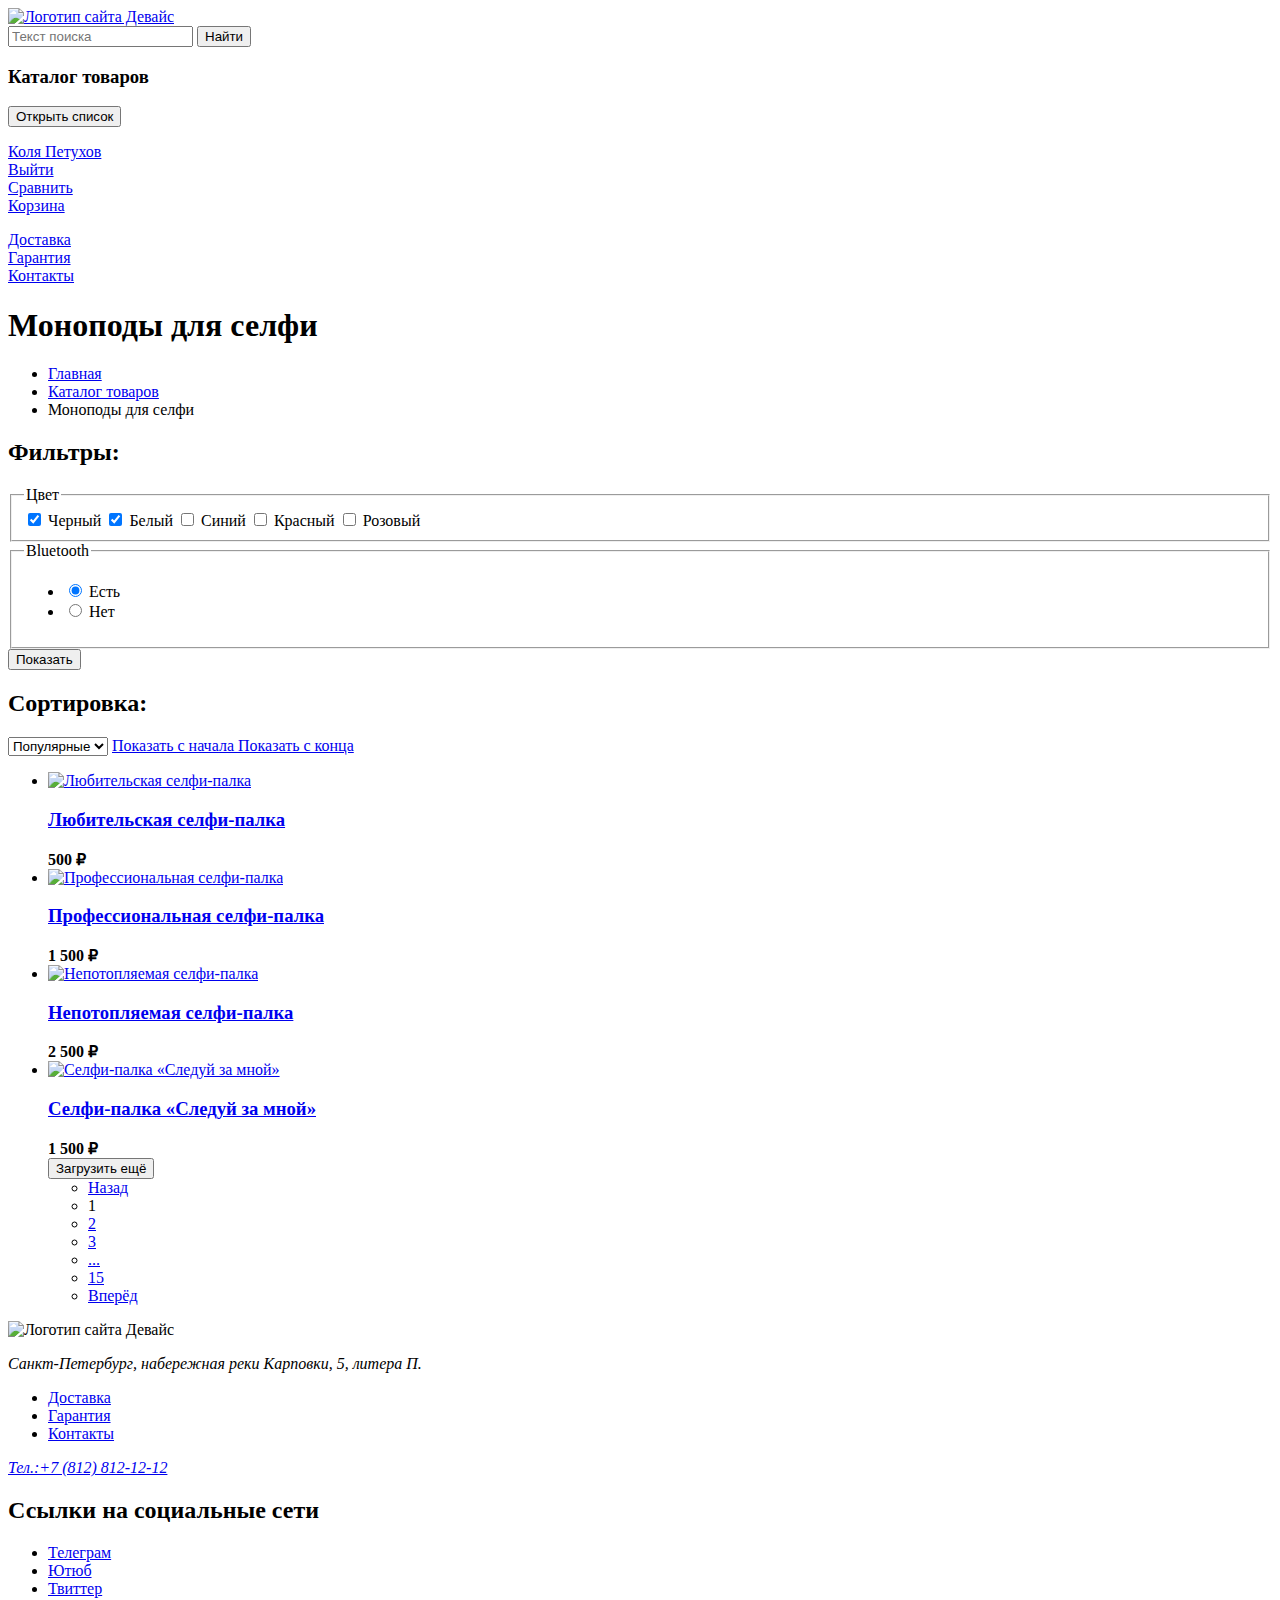
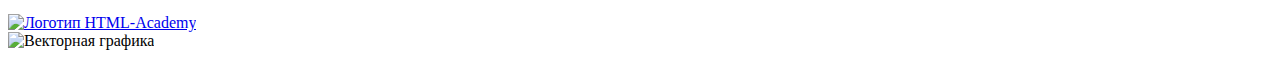
==== catalog.html @ 744cb9b5 "Готовая разметка - главная и каталог" ====
<!DOCTYPE html>
<html lang="ru">
  <head>
    <meta charset="utf-8">
    <title>Каталог</title>
  </head>
  <body>

<header class="page-header">
    <a class="index-link" href="index.html"><img class="main-logo" src="" alt="Логотип сайта Девайс"></a>
    <form class="search-form" action="" method="get">
    <input name="search" type="search" placeholder="Текст поиска">
    <button class="search-button" type="submit">Найти</button>
    </form>
    
    <div class="catalog">
      <h3 class="catalog-header">Каталог товаров</h3>
      <button class="open-folder"><span class="visually-hidden">Открыть список</span></button>
    </div>

    <div>
    <ul class="navigation-list navigation-user"></ul>
    <li class="navigation-item">
      <a class="navigation-entrance" href="#">Коля Петухов</a>
    </li>
    <li class="navigation-item">
      <a class="navigation-entrance-exit" href="#">Выйти</a>
    </li>
    <li class="navigation-item">
      <a class="navigation-compare" href="#">Сравнить</a>
    </li>
    <li class="navigation-item">
      <a class="navigation-shopping-basket" href="#">Корзина</a>
    </li>
    </ul>
    </div>
    <div>
      <ul class="navigation-list navigation-main"></ul>
      <li class="navigation-item">
        <a class="navigation-delivery" href="#">Доставка</a>
      </li>
      <li class="navigation-item">
        <a class="navigation-warranty" href="#">Гарантия</a>
      </li>
      <li class="navigation-item">
        <a class="navigation-contacs" href="#">Контакты</a>
      </li>
      </ul>
      </div>
    </nav>
    </header>

    <main class="main-inner">
      <header class="inner-header">
        <h1 class="inner-header-title">Моноподы для селфи</h1>
        <ul class="breadcrumbs">
          <li class="breadcrumbs-item">
            <a class="breadcrumbs-link" href="index.html">Главная</a>
          </li>
          <li class="breadcrumbs-item">
            <a class="breadcrumbs-link" href="#">Каталог товаров</a>
          </li>
          <li class="breadcrumbs-item">
            <a class="breadcrumbs-link">Моноподы для селфи</a>
          </li>
        </ul>
      </header>

      <section class="catalog-products">
        <h2 class="filter-header">Фильтры:</h2>
        <form class="catalog-filter" action="https://echo.htmlacademy.ru/" method="get">
  
          <fieldset class="catalog-filter-group">
              <legend class="catalog-filter-title">Цвет</legend>
              <label class="control">
                <input class="control-input" type="checkbox" name="color-black" checked>
                Черный
              </label>
            
  
            <label class="control">
              <input class="control-input" type="checkbox" name="color-white" checked>
              Белый
            </label>

          <label class="control">
            <input class="control-input" type="checkbox" name="color-blue">
            Синий
          </label>

        <label class="control">
          <input class="control-input" type="checkbox" name="color-red">
          Красный
        </label>

      <label class="control">
        <input class="control-input" type="checkbox" name="color-pink">
        Розовый
      </label>
        </fieldset>

            <fieldset class="catalog-filter-group">
            <legend class="catalog-filter-title">Bluetooth</legend>
            <ul class="catalog-filter-list">
              <li class="catalog-filter-item">
                <label class="control">
                  <input class="control-input" type="radio" name="Bluetooth" value="yes" checked>
                Есть
                </label>
              </li>
              <li class="catalog-filter-item">
                <label class="control">
                  <input class="control-input" type="radio" name="Bluetooth" value="no">
                Нет
                </label>
              </li>
            </ul>
          </fieldset>
  
          <button class="button" type="submit">Показать</button>
        </form>
        
        <h2 class="sorting-header">Сортировка:</h2>
        <select class="select-control">
          <option value="popular">Популярные</option>
        </select>
        <a class="button-start" href="#">
          <span class="visually-hidden">Показать с начала</span>
        </a>
        <a class="button-finish" href="#">
          <span class="visually-hidden">Показать с конца</span>
        </a>
        <ul class="product-list">
          <li class="product-card">
          <a class="product-card-link" href="product.html">
            <img class="product-card-image" src="#" alt="Любительская селфи-палка">
            <h3 class="product-card-title">Любительская селфи-палка</h3>
          </a>
          <b class="product-card-price">500 ₽</b> 
          </li>

        <li class="product-card">
          <a class="product-card-link" href="#">
            <img class="product-card-image" src="#" alt="Профессиональная селфи-палка">
            <h3 class="product-card-title">Профессиональная селфи-палка</h3>
          </a>
          <b class="product-card-price">1 500 ₽</b> 
        </li>

        <li class="product-card">
          <a class="product-card-link" href="#">
            <img class="product-card-image" src="#" alt="Непотопляемая селфи-палка">
            <h3 class="product-card-title">Непотопляемая селфи-палка</h3>
          </a> 
          <b class="product-card-price">2 500 ₽</b>
        </li>

        <li class="product-card">
          <a class="product-card-link" href="#">
            <img class="product-card-image" src="#" alt="Селфи-палка «Следуй за мной»">
            <h3 class="product-card-title">Селфи-палка «Следуй за мной»</h3>
          </a>
          <b class="product-card-price">1 500 ₽</b> 
        </li>

        <button class="button pagination-download-more" type="button">Загрузить ещё</button>

        <ul class="pagination">
          <li class="pagination-item">
            <a class="pagination-link pagination-prev pagination-disabled" href="#">Назад</a>
          </li>
          <li class="pagination-item">
            <a class="pagination-link pagination-current">1</a>
          </li>
          <li class="pagination-item">
            <a class="pagination-link" href="#">2</a>
          </li>
          <li class="pagination-item">
            <a class="pagination-link" href="#">3</a>
          </li>
          <li class="pagination-item">
            <a class="pagination-ellipsis" href="#">...</a>
          </li>
          <li class="pagination-item">
            <a class="pagination-link" href="#">15</a>
          </li>
          <li class="pagination-item">
            <a class="pagination-link pagination-next" href="#">Вперёд</a>
          </li>
        </ul>
    

      </section>

    </main>

    <footer>
        <img class="footer-logo" src="#" alt="Логотип сайта Девайс">
      
        <section class="footer-addres">
        <address class="footer-contacts-address">
          <p class="footer-contacts-address-text">Санкт-Петербург, набережная реки Карповки, 5, литера П.</p>
        </address>
        </section>
      
        <section class="footer-nav">
          <ul class="footer-nav-list">
            <li class="footer-nav-item"><a class="footer-nav-link" href="#">Доставка</a></li>
            <li class="footer-nav-item"><a class="footer-nav-link" href="#">Гарантия</a></li>
            <li class="footer-nav-item"><a class="footer-nav-link" href="#">Контакты</a></li>
          </ul>
        </section>
      
        <section class="footer-phone-number">
        <address class="footer-contacts-phone-number">
          <a class="footer-contacts-phone" href="tel:+78128121212">Тел.:+7 (812) 812-12-12</a>
        </address>
        </section>
      
        <section class="footer-social">
          <h2 class="visually-hidden">Ссылки на социальные сети</h2>
          <ul class="footer-social-list">
            <li class="footer-social-item">
              <a class="button-footer-social" href="#">
                <span class="visually-hidden">Телеграм</span>
              </a>
            </li>
            <li class="footer-social-item">
              <a class="button-footer-social" href="#">
                <span class="visually-hidden">Ютюб</span>
              </a>
            </li>
            <li class="footer-social-item">
              <a class="button-footer-social" href="#">
                <span class="visually-hidden">Твиттер</span>
              </a>
            </li>
          </ul>
        </section>
      
        <section class="developer">
          <a class="htmlacademy-link" href="https://htmlacademy.ru/"><img class="htmlacademy-img" src="#" alt="Логотип HTML-Academy"></a>
        </section>
      
        <img class="footer-img" src="#" alt="Векторная графика">
      
      </footer>

</body>
</html>
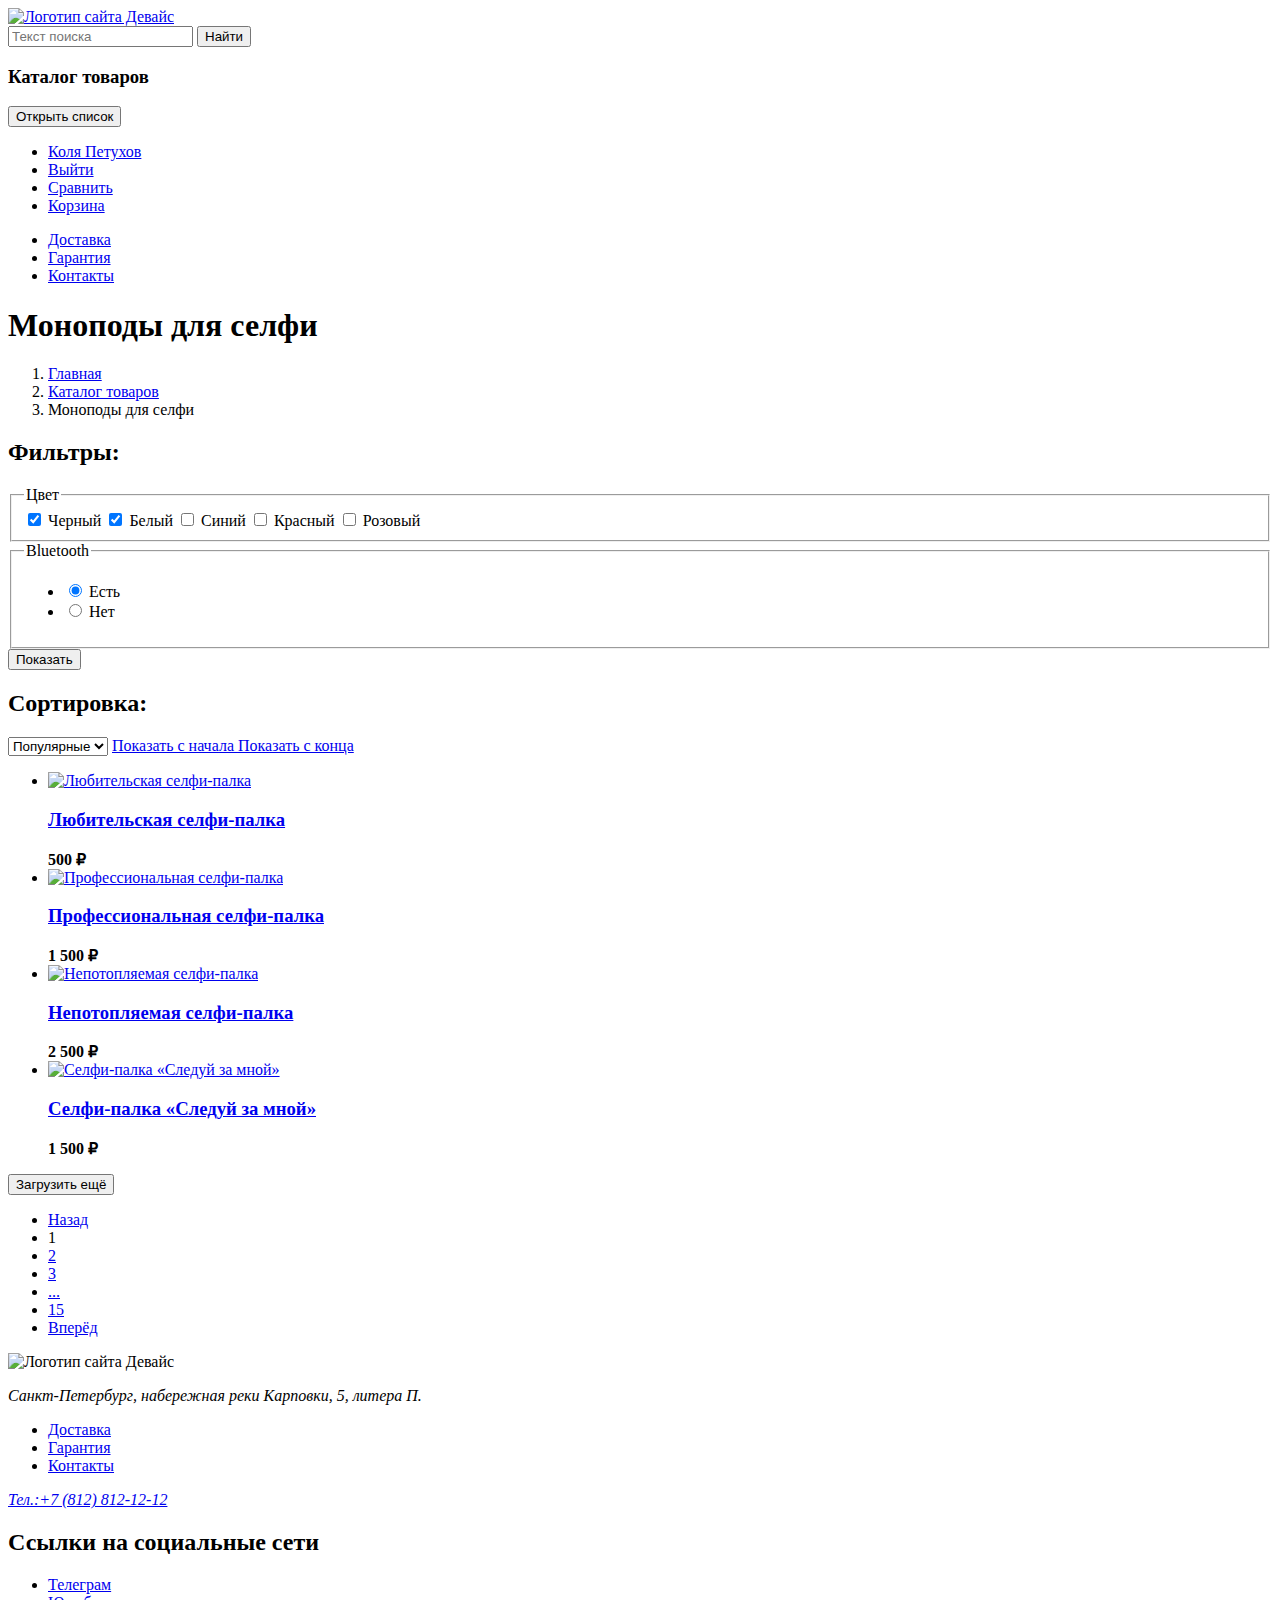
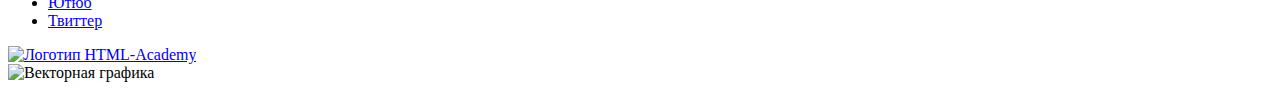
==== commit f152940e: "Merge pull request #2 from VovaLovalova/master" ====
--- a/catalog.html
+++ b/catalog.html
@@ -1,157 +1,157 @@
 <!DOCTYPE html>
 <html lang="ru">
-  <head>
-    <meta charset="utf-8">
-    <title>Каталог</title>
-  </head>
-  <body>
-
-<header class="page-header">
-    <a class="index-link" href="index.html"><img class="main-logo" src="" alt="Логотип сайта Девайс"></a>
-    <form class="search-form" action="" method="get">
-    <input name="search" type="search" placeholder="Текст поиска">
-    <button class="search-button" type="submit">Найти</button>
+
+<head>
+  <meta charset="utf-8">
+  <title>Каталог</title>
+</head>
+
+<body>
+  <header class="page-header">
+    <a class="index-link" href="index.html"><img class="main-logo" src="#" alt="Логотип сайта Девайс"></a>
+    <form class="search-form" action="#" method="get">
+      <input name="search" type="search" placeholder="Текст поиска">
+      <button class="search-button" type="submit">Найти</button>
     </form>
-    
+
     <div class="catalog">
       <h3 class="catalog-header">Каталог товаров</h3>
       <button class="open-folder"><span class="visually-hidden">Открыть список</span></button>
     </div>
 
     <div>
-    <ul class="navigation-list navigation-user"></ul>
-    <li class="navigation-item">
-      <a class="navigation-entrance" href="#">Коля Петухов</a>
-    </li>
-    <li class="navigation-item">
-      <a class="navigation-entrance-exit" href="#">Выйти</a>
-    </li>
-    <li class="navigation-item">
-      <a class="navigation-compare" href="#">Сравнить</a>
-    </li>
-    <li class="navigation-item">
-      <a class="navigation-shopping-basket" href="#">Корзина</a>
-    </li>
-    </ul>
+      <ul class="navigation-list navigation-user">
+        <li class="navigation-item">
+          <a class="navigation-entrance" href="#">Коля Петухов</a>
+        </li>
+        <li class="navigation-item">
+          <a class="navigation-entrance-exit" href="#">Выйти</a>
+        </li>
+        <li class="navigation-item">
+          <a class="navigation-compare" href="#">Сравнить</a>
+        </li>
+        <li class="navigation-item">
+          <a class="navigation-shopping-basket" href="#">Корзина</a>
+        </li>
+      </ul>
     </div>
     <div>
-      <ul class="navigation-list navigation-main"></ul>
-      <li class="navigation-item">
-        <a class="navigation-delivery" href="#">Доставка</a>
-      </li>
-      <li class="navigation-item">
-        <a class="navigation-warranty" href="#">Гарантия</a>
-      </li>
-      <li class="navigation-item">
-        <a class="navigation-contacs" href="#">Контакты</a>
-      </li>
-      </ul>
-      </div>
-    </nav>
+      <ul class="navigation-list navigation-main">
+        <li class="navigation-item">
+          <a class="navigation-delivery" href="#">Доставка</a>
+        </li>
+        <li class="navigation-item">
+          <a class="navigation-warranty" href="#">Гарантия</a>
+        </li>
+        <li class="navigation-item">
+          <a class="navigation-contacs" href="#">Контакты</a>
+        </li>
+      </ul>
+    </div>
+  </header>
+
+  <main class="main-inner">
+    <header class="inner-header">
+      <h1 class="inner-header-title">Моноподы для селфи</h1>
+      <ol class="breadcrumbs">
+        <li class="breadcrumbs-item">
+          <a class="breadcrumbs-link" href="index.html">Главная</a>
+        </li>
+        <li class="breadcrumbs-item">
+          <a class="breadcrumbs-link" href="#">Каталог товаров</a>
+        </li>
+        <li class="breadcrumbs-item">
+          <a class="breadcrumbs-link">Моноподы для селфи</a>
+        </li>
+      </ol>
     </header>
 
-    <main class="main-inner">
-      <header class="inner-header">
-        <h1 class="inner-header-title">Моноподы для селфи</h1>
-        <ul class="breadcrumbs">
-          <li class="breadcrumbs-item">
-            <a class="breadcrumbs-link" href="index.html">Главная</a>
-          </li>
-          <li class="breadcrumbs-item">
-            <a class="breadcrumbs-link" href="#">Каталог товаров</a>
-          </li>
-          <li class="breadcrumbs-item">
-            <a class="breadcrumbs-link">Моноподы для селфи</a>
-          </li>
-        </ul>
-      </header>
-
-      <section class="catalog-products">
-        <h2 class="filter-header">Фильтры:</h2>
-        <form class="catalog-filter" action="https://echo.htmlacademy.ru/" method="get">
-  
-          <fieldset class="catalog-filter-group">
-              <legend class="catalog-filter-title">Цвет</legend>
-              <label class="control">
-                <input class="control-input" type="checkbox" name="color-black" checked>
-                Черный
-              </label>
-            
-  
-            <label class="control">
-              <input class="control-input" type="checkbox" name="color-white" checked>
-              Белый
-            </label>
+    <section class="catalog-products">
+      <h2 class="filter-header">Фильтры:</h2>
+      <form class="catalog-filter" action="https://echo.htmlacademy.ru/" method="get">
+
+        <fieldset class="catalog-filter-group">
+          <legend class="catalog-filter-title">Цвет</legend>
+          <label class="control">
+            <input class="control-input" type="checkbox" name="color-black" checked>
+            Черный
+          </label>
+
+
+          <label class="control">
+            <input class="control-input" type="checkbox" name="color-white" checked>
+            Белый
+          </label>
 
           <label class="control">
             <input class="control-input" type="checkbox" name="color-blue">
             Синий
           </label>
 
-        <label class="control">
-          <input class="control-input" type="checkbox" name="color-red">
-          Красный
-        </label>
-
-      <label class="control">
-        <input class="control-input" type="checkbox" name="color-pink">
-        Розовый
-      </label>
+          <label class="control">
+            <input class="control-input" type="checkbox" name="color-red">
+            Красный
+          </label>
+
+          <label class="control">
+            <input class="control-input" type="checkbox" name="color-pink">
+            Розовый
+          </label>
         </fieldset>
 
-            <fieldset class="catalog-filter-group">
-            <legend class="catalog-filter-title">Bluetooth</legend>
-            <ul class="catalog-filter-list">
-              <li class="catalog-filter-item">
-                <label class="control">
-                  <input class="control-input" type="radio" name="Bluetooth" value="yes" checked>
+        <fieldset class="catalog-filter-group">
+          <legend class="catalog-filter-title">Bluetooth</legend>
+          <ul class="catalog-filter-list">
+            <li class="catalog-filter-item">
+              <label class="control">
+                <input class="control-input" type="radio" name="Bluetooth" value="yes" checked>
                 Есть
-                </label>
-              </li>
-              <li class="catalog-filter-item">
-                <label class="control">
-                  <input class="control-input" type="radio" name="Bluetooth" value="no">
+              </label>
+            </li>
+            <li class="catalog-filter-item">
+              <label class="control">
+                <input class="control-input" type="radio" name="Bluetooth" value="no">
                 Нет
-                </label>
-              </li>
-            </ul>
-          </fieldset>
-  
-          <button class="button" type="submit">Показать</button>
-        </form>
-        
-        <h2 class="sorting-header">Сортировка:</h2>
-        <select class="select-control">
-          <option value="popular">Популярные</option>
-        </select>
-        <a class="button-start" href="#">
-          <span class="visually-hidden">Показать с начала</span>
-        </a>
-        <a class="button-finish" href="#">
-          <span class="visually-hidden">Показать с конца</span>
-        </a>
-        <ul class="product-list">
-          <li class="product-card">
+              </label>
+            </li>
+          </ul>
+        </fieldset>
+
+        <button class="button" type="submit">Показать</button>
+      </form>
+
+      <h2 class="sorting-header">Сортировка:</h2>
+      <select class="select-control">
+        <option value="popular">Популярные</option>
+      </select>
+      <a class="button-start" href="#">
+        <span class="visually-hidden">Показать с начала</span>
+      </a>
+      <a class="button-finish" href="#">
+        <span class="visually-hidden">Показать с конца</span>
+      </a>
+      <ul class="product-list">
+        <li class="product-card">
           <a class="product-card-link" href="product.html">
             <img class="product-card-image" src="#" alt="Любительская селфи-палка">
             <h3 class="product-card-title">Любительская селфи-палка</h3>
           </a>
-          <b class="product-card-price">500 ₽</b> 
-          </li>
+          <b class="product-card-price">500 ₽</b>
+        </li>
 
         <li class="product-card">
           <a class="product-card-link" href="#">
             <img class="product-card-image" src="#" alt="Профессиональная селфи-палка">
             <h3 class="product-card-title">Профессиональная селфи-палка</h3>
           </a>
-          <b class="product-card-price">1 500 ₽</b> 
+          <b class="product-card-price">1 500 ₽</b>
         </li>
 
         <li class="product-card">
           <a class="product-card-link" href="#">
             <img class="product-card-image" src="#" alt="Непотопляемая селфи-палка">
             <h3 class="product-card-title">Непотопляемая селфи-палка</h3>
-          </a> 
+          </a>
           <b class="product-card-price">2 500 ₽</b>
         </li>
 
@@ -160,91 +160,89 @@
             <img class="product-card-image" src="#" alt="Селфи-палка «Следуй за мной»">
             <h3 class="product-card-title">Селфи-палка «Следуй за мной»</h3>
           </a>
-          <b class="product-card-price">1 500 ₽</b> 
-        </li>
-
-        <button class="button pagination-download-more" type="button">Загрузить ещё</button>
-
-        <ul class="pagination">
-          <li class="pagination-item">
-            <a class="pagination-link pagination-prev pagination-disabled" href="#">Назад</a>
-          </li>
-          <li class="pagination-item">
-            <a class="pagination-link pagination-current">1</a>
-          </li>
-          <li class="pagination-item">
-            <a class="pagination-link" href="#">2</a>
-          </li>
-          <li class="pagination-item">
-            <a class="pagination-link" href="#">3</a>
-          </li>
-          <li class="pagination-item">
-            <a class="pagination-ellipsis" href="#">...</a>
-          </li>
-          <li class="pagination-item">
-            <a class="pagination-link" href="#">15</a>
-          </li>
-          <li class="pagination-item">
-            <a class="pagination-link pagination-next" href="#">Вперёд</a>
-          </li>
-        </ul>
-    
-
-      </section>
-
-    </main>
-
-    <footer>
-        <img class="footer-logo" src="#" alt="Логотип сайта Девайс">
-      
-        <section class="footer-addres">
-        <address class="footer-contacts-address">
-          <p class="footer-contacts-address-text">Санкт-Петербург, набережная реки Карповки, 5, литера П.</p>
-        </address>
-        </section>
-      
-        <section class="footer-nav">
-          <ul class="footer-nav-list">
-            <li class="footer-nav-item"><a class="footer-nav-link" href="#">Доставка</a></li>
-            <li class="footer-nav-item"><a class="footer-nav-link" href="#">Гарантия</a></li>
-            <li class="footer-nav-item"><a class="footer-nav-link" href="#">Контакты</a></li>
-          </ul>
-        </section>
-      
-        <section class="footer-phone-number">
-        <address class="footer-contacts-phone-number">
-          <a class="footer-contacts-phone" href="tel:+78128121212">Тел.:+7 (812) 812-12-12</a>
-        </address>
-        </section>
-      
-        <section class="footer-social">
-          <h2 class="visually-hidden">Ссылки на социальные сети</h2>
-          <ul class="footer-social-list">
-            <li class="footer-social-item">
-              <a class="button-footer-social" href="#">
-                <span class="visually-hidden">Телеграм</span>
-              </a>
-            </li>
-            <li class="footer-social-item">
-              <a class="button-footer-social" href="#">
-                <span class="visually-hidden">Ютюб</span>
-              </a>
-            </li>
-            <li class="footer-social-item">
-              <a class="button-footer-social" href="#">
-                <span class="visually-hidden">Твиттер</span>
-              </a>
-            </li>
-          </ul>
-        </section>
-      
-        <section class="developer">
-          <a class="htmlacademy-link" href="https://htmlacademy.ru/"><img class="htmlacademy-img" src="#" alt="Логотип HTML-Academy"></a>
-        </section>
-      
-        <img class="footer-img" src="#" alt="Векторная графика">
-      
-      </footer>
-
+          <b class="product-card-price">1 500 ₽</b>
+        </li>
+      </ul>
+      <button class="button pagination-download-more" type="button">Загрузить ещё</button>
+
+      <ul class="pagination">
+        <li class="pagination-item">
+          <a class="pagination-link pagination-prev pagination-disabled" href="#">Назад</a>
+        </li>
+        <li class="pagination-item">
+          <a class="pagination-link pagination-current">1</a>
+        </li>
+        <li class="pagination-item">
+          <a class="pagination-link" href="#">2</a>
+        </li>
+        <li class="pagination-item">
+          <a class="pagination-link" href="#">3</a>
+        </li>
+        <li class="pagination-item">
+          <a class="pagination-ellipsis" href="#">...</a>
+        </li>
+        <li class="pagination-item">
+          <a class="pagination-link" href="#">15</a>
+        </li>
+        <li class="pagination-item">
+          <a class="pagination-link pagination-next" href="#">Вперёд</a>
+        </li>
+      </ul>
+
+
+    </section>
+
+  </main>
+
+  <footer>
+    <img class="footer-logo" src="#" alt="Логотип сайта Девайс">
+
+    <div class="footer-addres">
+      <address class="footer-contacts-address">
+        <p class="footer-contacts-address-text">Санкт-Петербург, набережная реки Карповки, 5, литера П.</p>
+      </address>
+    </div>
+
+    <div class="footer-nav">
+      <ul class="footer-nav-list">
+        <li class="footer-nav-item"><a class="footer-nav-link" href="#">Доставка</a></li>
+        <li class="footer-nav-item"><a class="footer-nav-link" href="#">Гарантия</a></li>
+        <li class="footer-nav-item"><a class="footer-nav-link" href="#">Контакты</a></li>
+      </ul>
+    </div>
+
+    <div class="footer-phone-number">
+      <address class="footer-contacts-phone-number">
+        <a class="footer-contacts-phone" href="tel:+78128121212">Тел.:+7 (812) 812-12-12</a>
+      </address>
+    </div>
+
+    <div class="footer-social">
+      <h2 class="visually-hidden">Ссылки на социальные сети</h2>
+      <ul class="footer-social-list">
+        <li class="footer-social-item">
+          <a class="button-footer-social" href="#">
+            <span class="visually-hidden">Телеграм</span>
+          </a>
+        </li>
+        <li class="footer-social-item">
+          <a class="button-footer-social" href="#">
+            <span class="visually-hidden">Ютюб</span>
+          </a>
+        </li>
+        <li class="footer-social-item">
+          <a class="button-footer-social" href="#">
+            <span class="visually-hidden">Твиттер</span>
+          </a>
+        </li>
+      </ul>
+    </div>
+
+    <div class="developer">
+      <a class="htmlacademy-link" href="https://htmlacademy.ru/"><img class="htmlacademy-img" src="#"
+          alt="Логотип HTML-Academy"></a>
+    </div>
+    <img class="footer-img" src="#" alt="Векторная графика">
+  </footer>
 </body>
-</html>+</html>
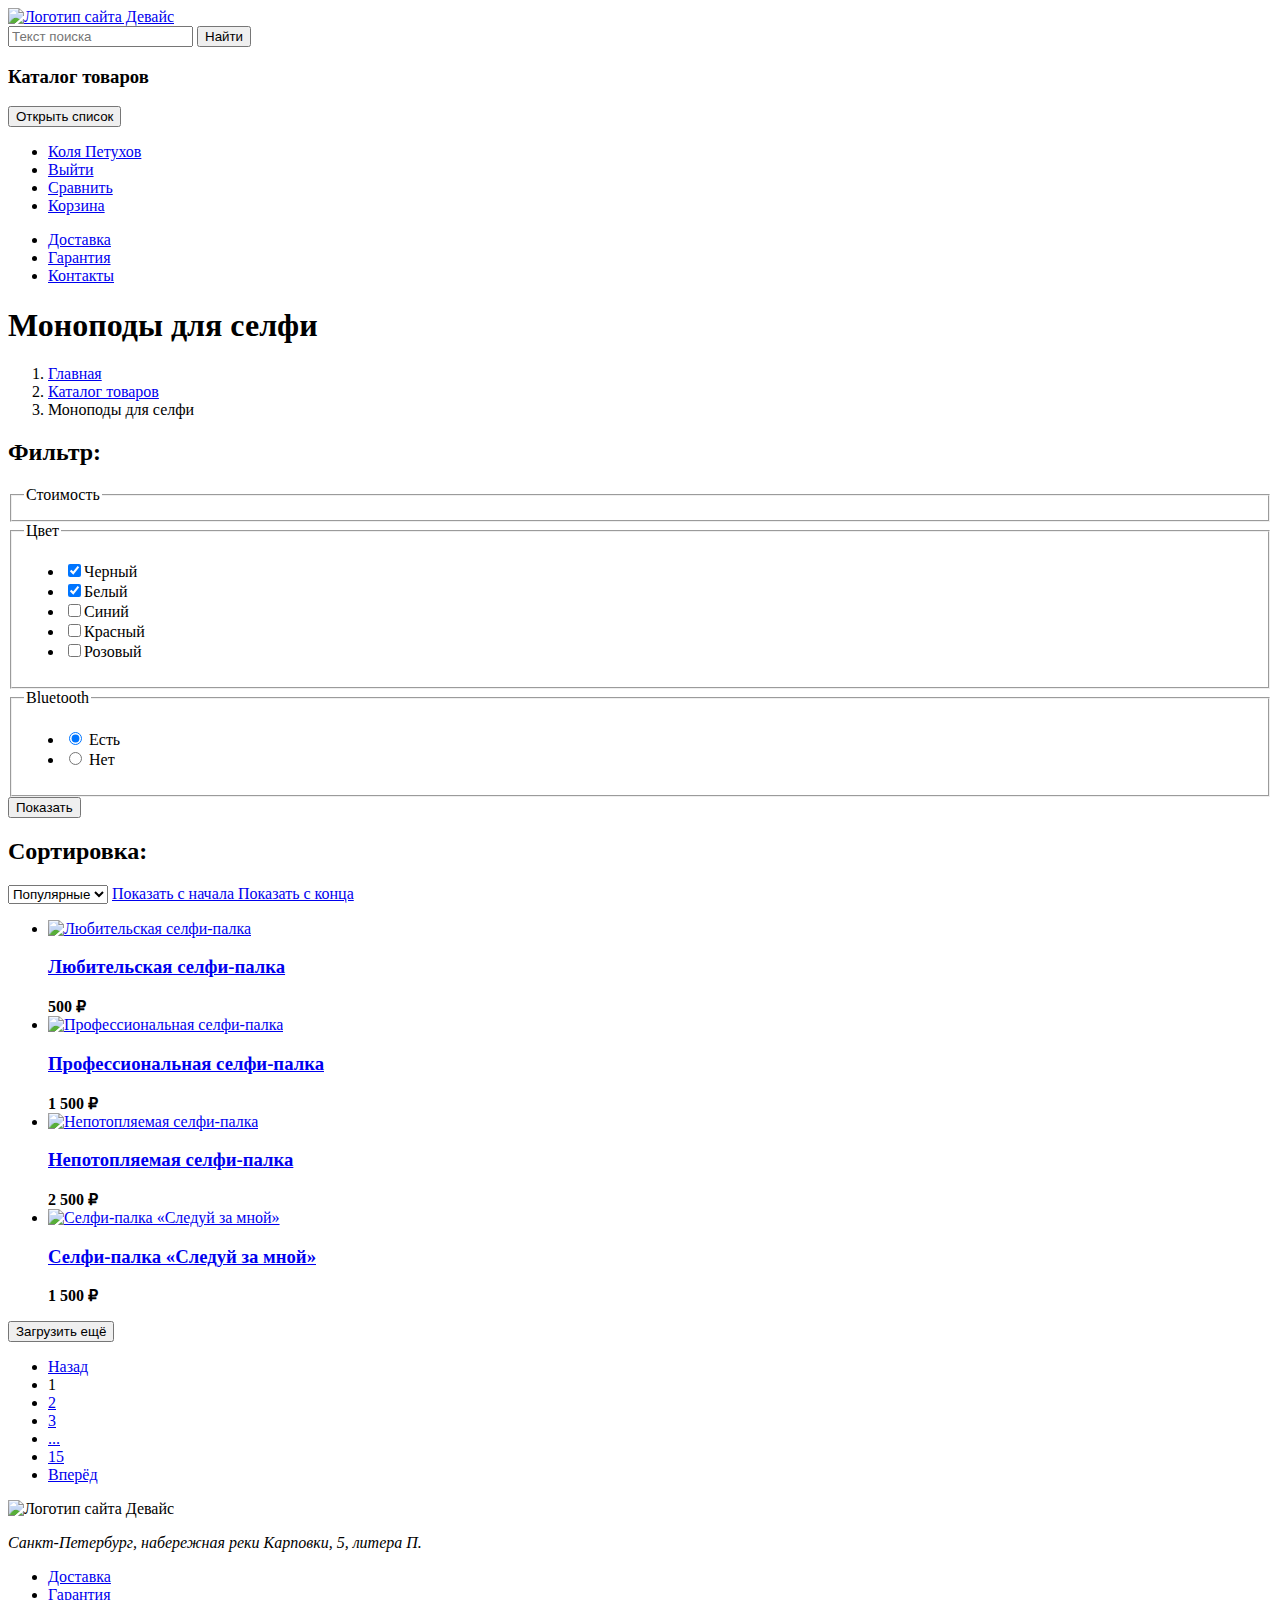
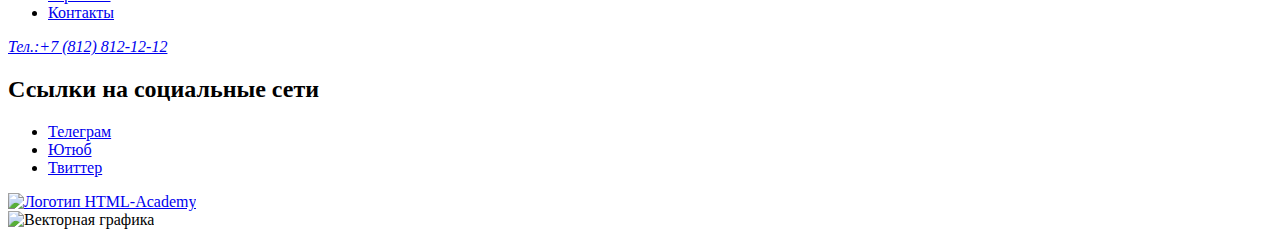
==== commit b7f7da85: "Главная и каталог - исправлено" ====
--- a/catalog.html
+++ b/catalog.html
@@ -19,7 +19,7 @@
       <button class="open-folder"><span class="visually-hidden">Открыть список</span></button>
     </div>
 
-    <div>
+    
       <ul class="navigation-list navigation-user">
         <li class="navigation-item">
           <a class="navigation-entrance" href="#">Коля Петухов</a>
@@ -34,8 +34,7 @@
           <a class="navigation-shopping-basket" href="#">Корзина</a>
         </li>
       </ul>
-    </div>
-    <div>
+    
       <ul class="navigation-list navigation-main">
         <li class="navigation-item">
           <a class="navigation-delivery" href="#">Доставка</a>
@@ -47,7 +46,6 @@
           <a class="navigation-contacs" href="#">Контакты</a>
         </li>
       </ul>
-    </div>
   </header>
 
   <main class="main-inner">
@@ -66,40 +64,46 @@
       </ol>
     </header>
 
-    <section class="catalog-products">
-      <h2 class="filter-header">Фильтры:</h2>
+    <section class="catalog-filters">
+      <h2 class="filter-header">Фильтр:</h2>
       <form class="catalog-filter" action="https://echo.htmlacademy.ru/" method="get">
 
-        <fieldset class="catalog-filter-group">
+        <fieldset class="catalog-filter-group-price">
+          <legend class="catalog-filter-title">Стоимость</legend>
+          
+        </fieldset>
+
+        <fieldset class="catalog-filter-group-color">
           <legend class="catalog-filter-title">Цвет</legend>
-          <label class="control">
-            <input class="control-input" type="checkbox" name="color-black" checked>
-            Черный
-          </label>
-
-
-          <label class="control">
-            <input class="control-input" type="checkbox" name="color-white" checked>
-            Белый
-          </label>
-
-          <label class="control">
-            <input class="control-input" type="checkbox" name="color-blue">
-            Синий
-          </label>
-
-          <label class="control">
-            <input class="control-input" type="checkbox" name="color-red">
-            Красный
-          </label>
-
-          <label class="control">
-            <input class="control-input" type="checkbox" name="color-pink">
-            Розовый
-          </label>
+          <ul class="catalog-filter-list">
+            <li class="catalog-filter-list">
+              <label class="control">
+                <input class="control-input" type="checkbox" name="color-black" checked>Черный</label>
+            </li>
+
+            <li class="catalog-filter-list">
+              <label class="control">
+                <input class="control-input" type="checkbox" name="color-white" checked>Белый</label>
+            </li>
+
+            <li class="catalog-filter-list">
+              <label class="control">
+                <input class="control-input" type="checkbox" name="color-blue">Синий</label>
+            </li>
+
+            <li class="catalog-filter-list">
+              <label class="control">
+                <input class="control-input" type="checkbox" name="color-red">Красный</label>
+            </li>
+
+            <li class="catalog-filter-list">
+              <label class="control">
+                <input class="control-input" type="checkbox" name="color-pink">Розовый</label>
+            </li>
+          </ul>
         </fieldset>
 
-        <fieldset class="catalog-filter-group">
+        <fieldset class="catalog-filter-group-bluetooth">
           <legend class="catalog-filter-title">Bluetooth</legend>
           <ul class="catalog-filter-list">
             <li class="catalog-filter-item">
@@ -119,7 +123,9 @@
 
         <button class="button" type="submit">Показать</button>
       </form>
-
+    </section>
+    
+    <section class="catalog-products">
       <h2 class="sorting-header">Сортировка:</h2>
       <select class="select-control">
         <option value="popular">Популярные</option>
@@ -188,34 +194,25 @@
           <a class="pagination-link pagination-next" href="#">Вперёд</a>
         </li>
       </ul>
-
-
     </section>
-
   </main>
 
   <footer>
     <img class="footer-logo" src="#" alt="Логотип сайта Девайс">
 
-    <div class="footer-addres">
-      <address class="footer-contacts-address">
-        <p class="footer-contacts-address-text">Санкт-Петербург, набережная реки Карповки, 5, литера П.</p>
-      </address>
-    </div>
-
-    <div class="footer-nav">
+    <address class="footer-contacts-address">
+      <p class="footer-contacts-address-text">Санкт-Петербург, набережная реки Карповки, 5, литера П.</p>
+    </address>
+
       <ul class="footer-nav-list">
         <li class="footer-nav-item"><a class="footer-nav-link" href="#">Доставка</a></li>
         <li class="footer-nav-item"><a class="footer-nav-link" href="#">Гарантия</a></li>
         <li class="footer-nav-item"><a class="footer-nav-link" href="#">Контакты</a></li>
       </ul>
-    </div>
-
-    <div class="footer-phone-number">
-      <address class="footer-contacts-phone-number">
-        <a class="footer-contacts-phone" href="tel:+78128121212">Тел.:+7 (812) 812-12-12</a>
-      </address>
-    </div>
+
+    <address class="footer-contacts-phone-number">
+      <a class="footer-contacts-phone" href="tel:+78128121212">Тел.:+7 (812) 812-12-12</a>
+    </address>
 
     <div class="footer-social">
       <h2 class="visually-hidden">Ссылки на социальные сети</h2>
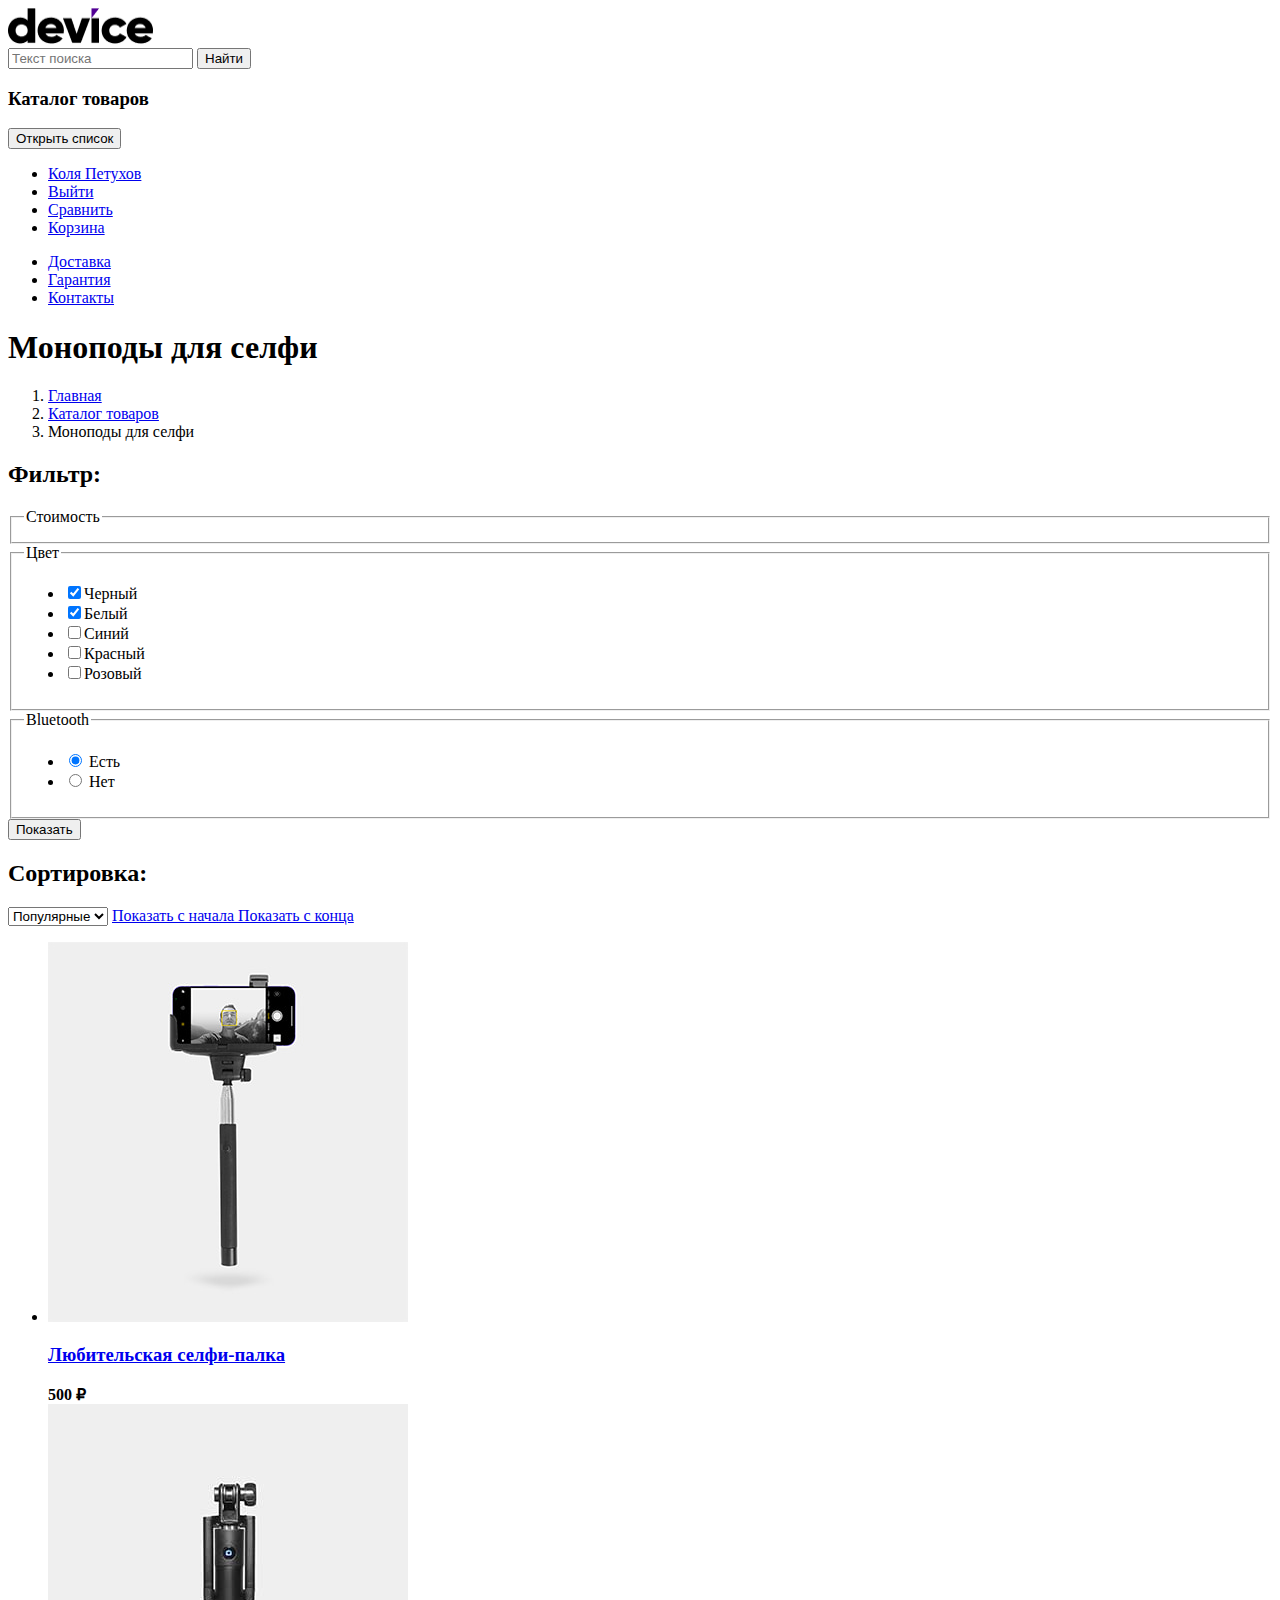
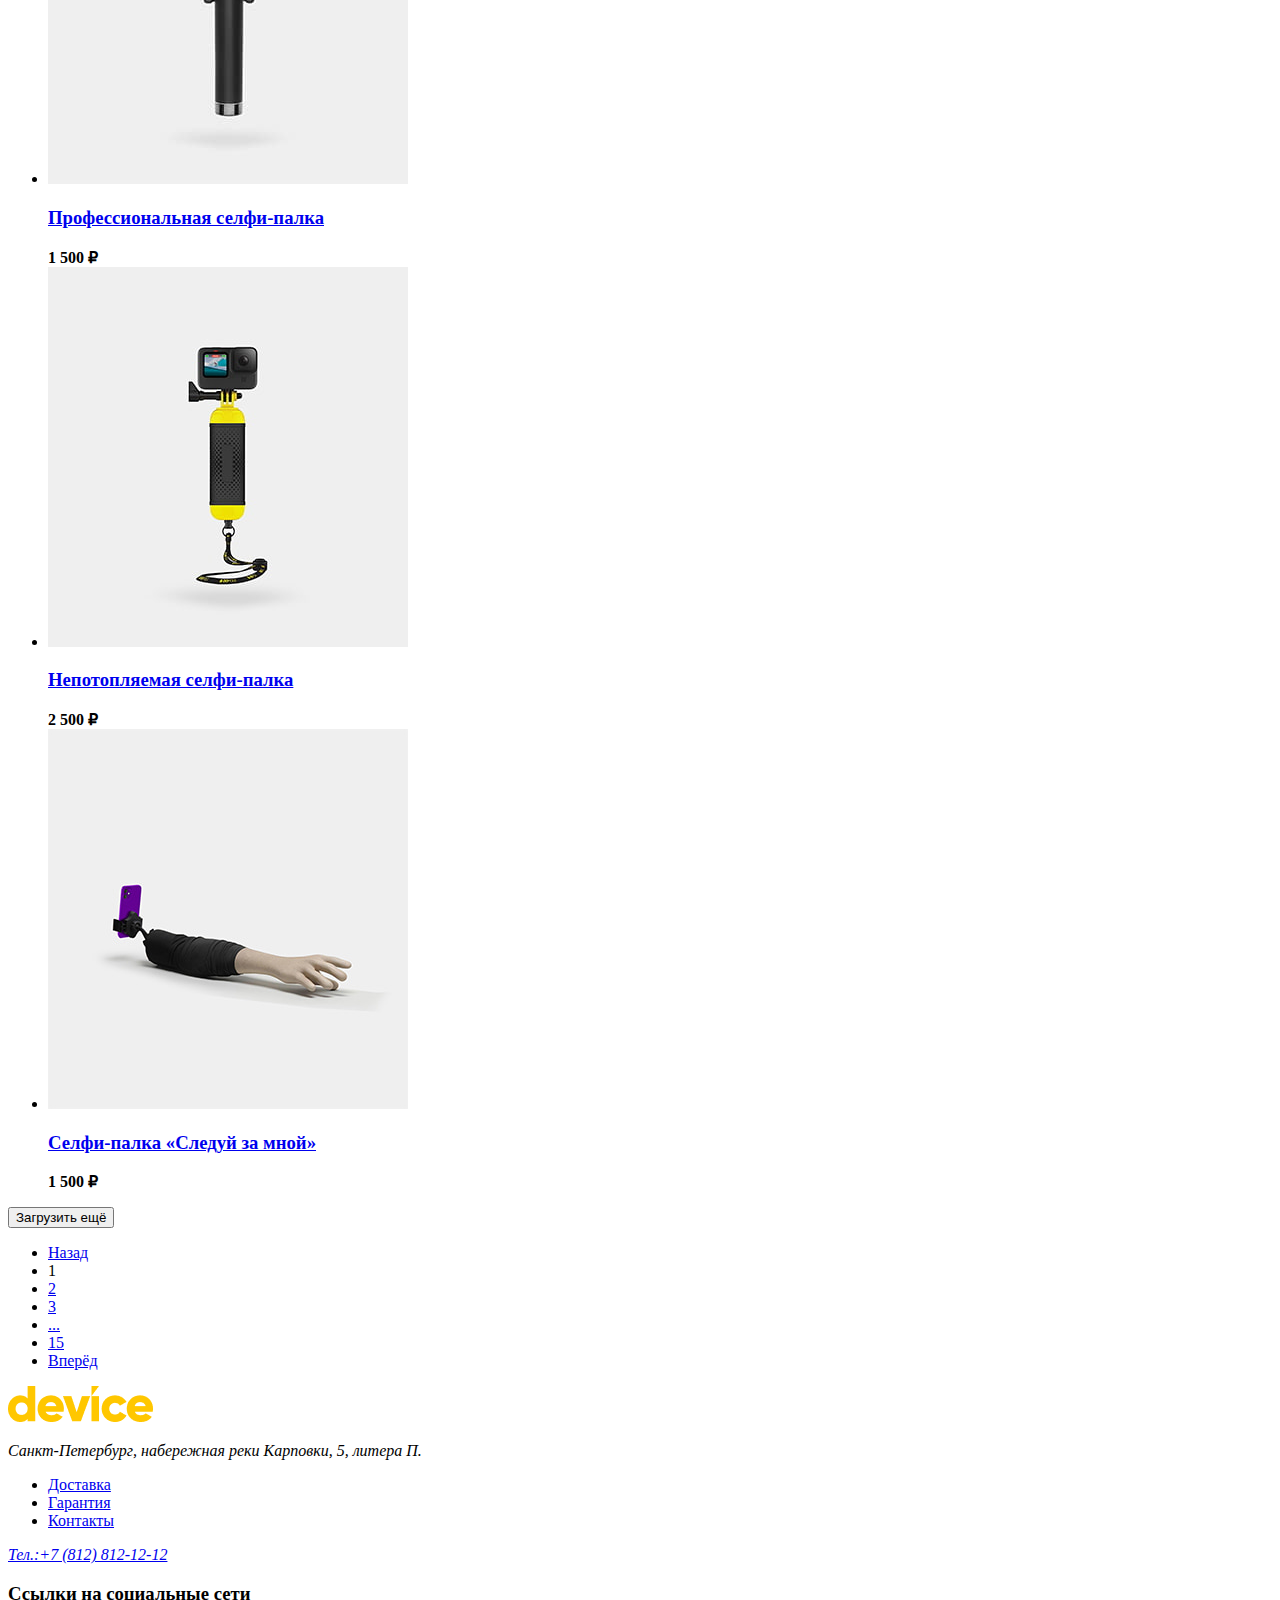
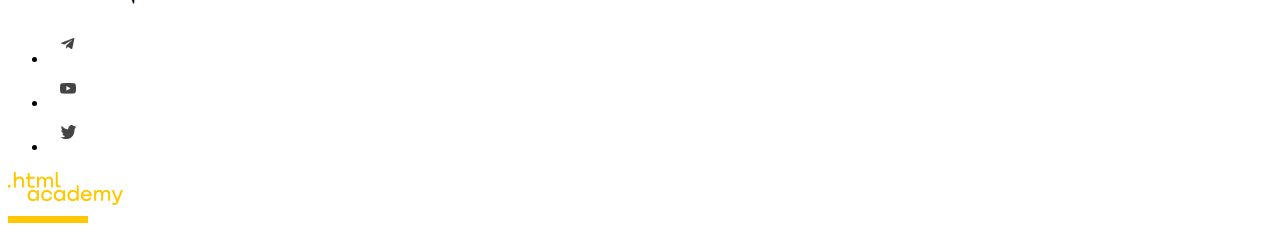
==== commit 8bcfaf72: "Вторая домашка-подключены контентные изображения" ====
--- a/catalog.html
+++ b/catalog.html
@@ -8,7 +8,9 @@
 
 <body>
   <header class="page-header">
-    <a class="index-link" href="index.html"><img class="main-logo" src="#" alt="Логотип сайта Девайс"></a>
+    <a class="index-link" href="index.html">
+      <img class="main-logo" src="images\header\logo_black.png" width="145" height="36" alt="Логотип сайта Девайс">
+    </a>
     <form class="search-form" action="#" method="get">
       <input name="search" type="search" placeholder="Текст поиска">
       <button class="search-button" type="submit">Найти</button>
@@ -19,7 +21,6 @@
       <button class="open-folder"><span class="visually-hidden">Открыть список</span></button>
     </div>
 
-    
       <ul class="navigation-list navigation-user">
         <li class="navigation-item">
           <a class="navigation-entrance" href="#">Коля Петухов</a>
@@ -139,7 +140,7 @@
       <ul class="product-list">
         <li class="product-card">
           <a class="product-card-link" href="product.html">
-            <img class="product-card-image" src="#" alt="Любительская селфи-палка">
+            <img class="product-card-image" src="images\catalog\product-1.jpg" width="360" height="380" alt="Любительская селфи-палка">
             <h3 class="product-card-title">Любительская селфи-палка</h3>
           </a>
           <b class="product-card-price">500 ₽</b>
@@ -147,7 +148,7 @@
 
         <li class="product-card">
           <a class="product-card-link" href="#">
-            <img class="product-card-image" src="#" alt="Профессиональная селфи-палка">
+            <img class="product-card-image" src="images\catalog\product-2.jpg" width="360" height="380" alt="Профессиональная селфи-палка">
             <h3 class="product-card-title">Профессиональная селфи-палка</h3>
           </a>
           <b class="product-card-price">1 500 ₽</b>
@@ -155,7 +156,7 @@
 
         <li class="product-card">
           <a class="product-card-link" href="#">
-            <img class="product-card-image" src="#" alt="Непотопляемая селфи-палка">
+            <img class="product-card-image" src="images\catalog\product-3.jpg"  width="360" height="380" alt="Непотопляемая селфи-палка">
             <h3 class="product-card-title">Непотопляемая селфи-палка</h3>
           </a>
           <b class="product-card-price">2 500 ₽</b>
@@ -163,7 +164,7 @@
 
         <li class="product-card">
           <a class="product-card-link" href="#">
-            <img class="product-card-image" src="#" alt="Селфи-палка «Следуй за мной»">
+            <img class="product-card-image" src="images\catalog\product-4.jpg"  width="360" height="380" alt="Селфи-палка «Следуй за мной»">
             <h3 class="product-card-title">Селфи-палка «Следуй за мной»</h3>
           </a>
           <b class="product-card-price">1 500 ₽</b>
@@ -198,48 +199,49 @@
   </main>
 
   <footer>
-    <img class="footer-logo" src="#" alt="Логотип сайта Девайс">
+    <img class="footer-logo" src="images\footer\logo_yellow.png" width="145" height="36" alt="Логотип сайта Девайс">
 
     <address class="footer-contacts-address">
       <p class="footer-contacts-address-text">Санкт-Петербург, набережная реки Карповки, 5, литера П.</p>
     </address>
 
-      <ul class="footer-nav-list">
-        <li class="footer-nav-item"><a class="footer-nav-link" href="#">Доставка</a></li>
-        <li class="footer-nav-item"><a class="footer-nav-link" href="#">Гарантия</a></li>
-        <li class="footer-nav-item"><a class="footer-nav-link" href="#">Контакты</a></li>
-      </ul>
+    <ul class="footer-nav-list">
+      <li class="footer-nav-item"><a class="footer-nav-link" href="#">Доставка</a></li>
+      <li class="footer-nav-item"><a class="footer-nav-link" href="#">Гарантия</a></li>
+      <li class="footer-nav-item"><a class="footer-nav-link" href="#">Контакты</a></li>
+    </ul>
 
     <address class="footer-contacts-phone-number">
       <a class="footer-contacts-phone" href="tel:+78128121212">Тел.:+7 (812) 812-12-12</a>
     </address>
 
     <div class="footer-social">
-      <h2 class="visually-hidden">Ссылки на социальные сети</h2>
+      <h3 class="visually-hidden">Ссылки на социальные сети</h3>
       <ul class="footer-social-list">
         <li class="footer-social-item">
           <a class="button-footer-social" href="#">
-            <span class="visually-hidden">Телеграм</span>
+            <img class="telegram-img" src="images\footer\telegram.png" width="40" height="40" alt="Телеграм">
           </a>
         </li>
         <li class="footer-social-item">
           <a class="button-footer-social" href="#">
-            <span class="visually-hidden">Ютюб</span>
+            <img class="youtube-img" src="images\footer\youtube.png" width="40" height="40" alt="Ютуб">
           </a>
         </li>
         <li class="footer-social-item">
           <a class="button-footer-social" href="#">
-            <span class="visually-hidden">Твиттер</span>
+            <img class="twitter-img" src="images\footer\twitter.png" width="40" height="40" alt="Твиттер">
           </a>
         </li>
       </ul>
     </div>
 
     <div class="developer">
-      <a class="htmlacademy-link" href="https://htmlacademy.ru/"><img class="htmlacademy-img" src="#"
-          alt="Логотип HTML-Academy"></a>
+      <a class="htmlacademy-link" href="https://htmlacademy.ru/">
+        <img class="htmlacademy-img" src="images\footer\html_academy.png" width="114.9" height="32.9" alt="Логотип HTML-Academy">
+      </a>
     </div>
-    <img class="footer-img" src="#" alt="Векторная графика">
+    <img class="footer-img" src="images\footer\rectangle_little_yellow.svg" width="80" height="7" alt="Векторная графика">
   </footer>
 </body>
 </html>
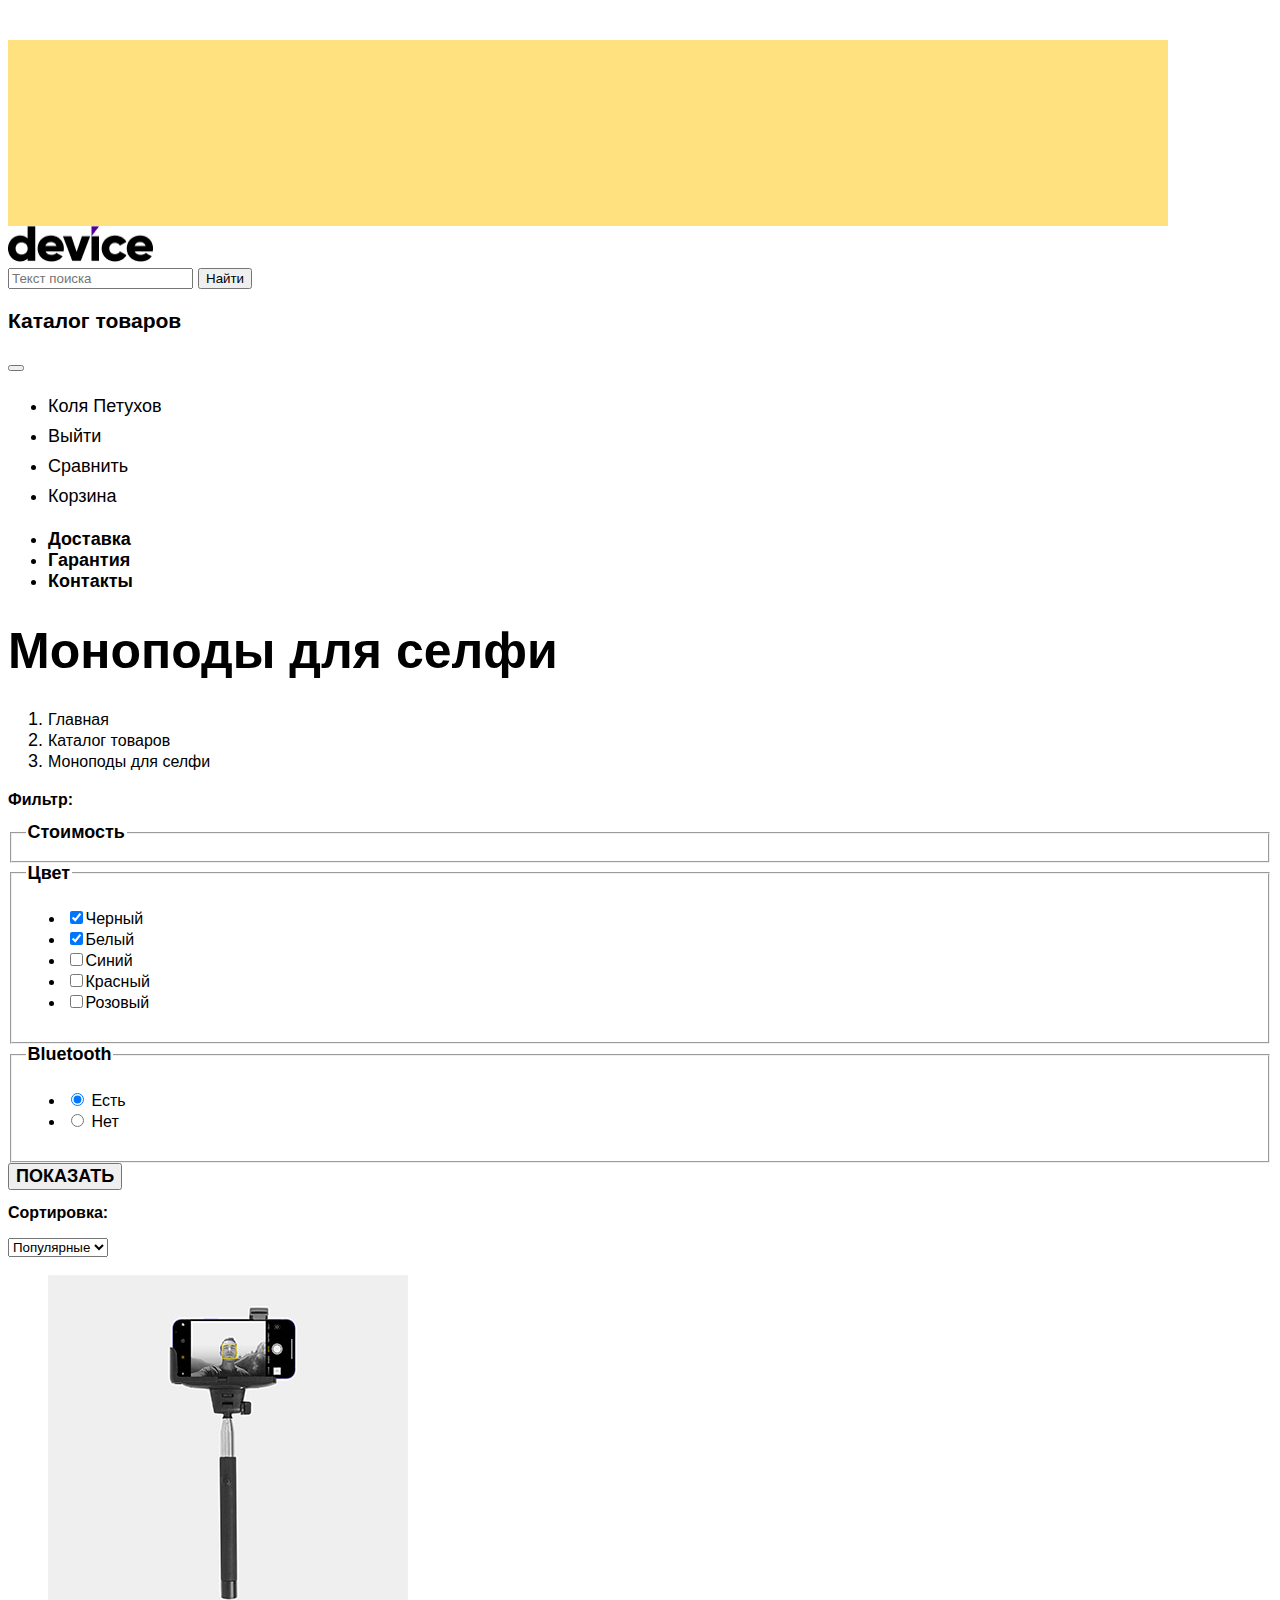
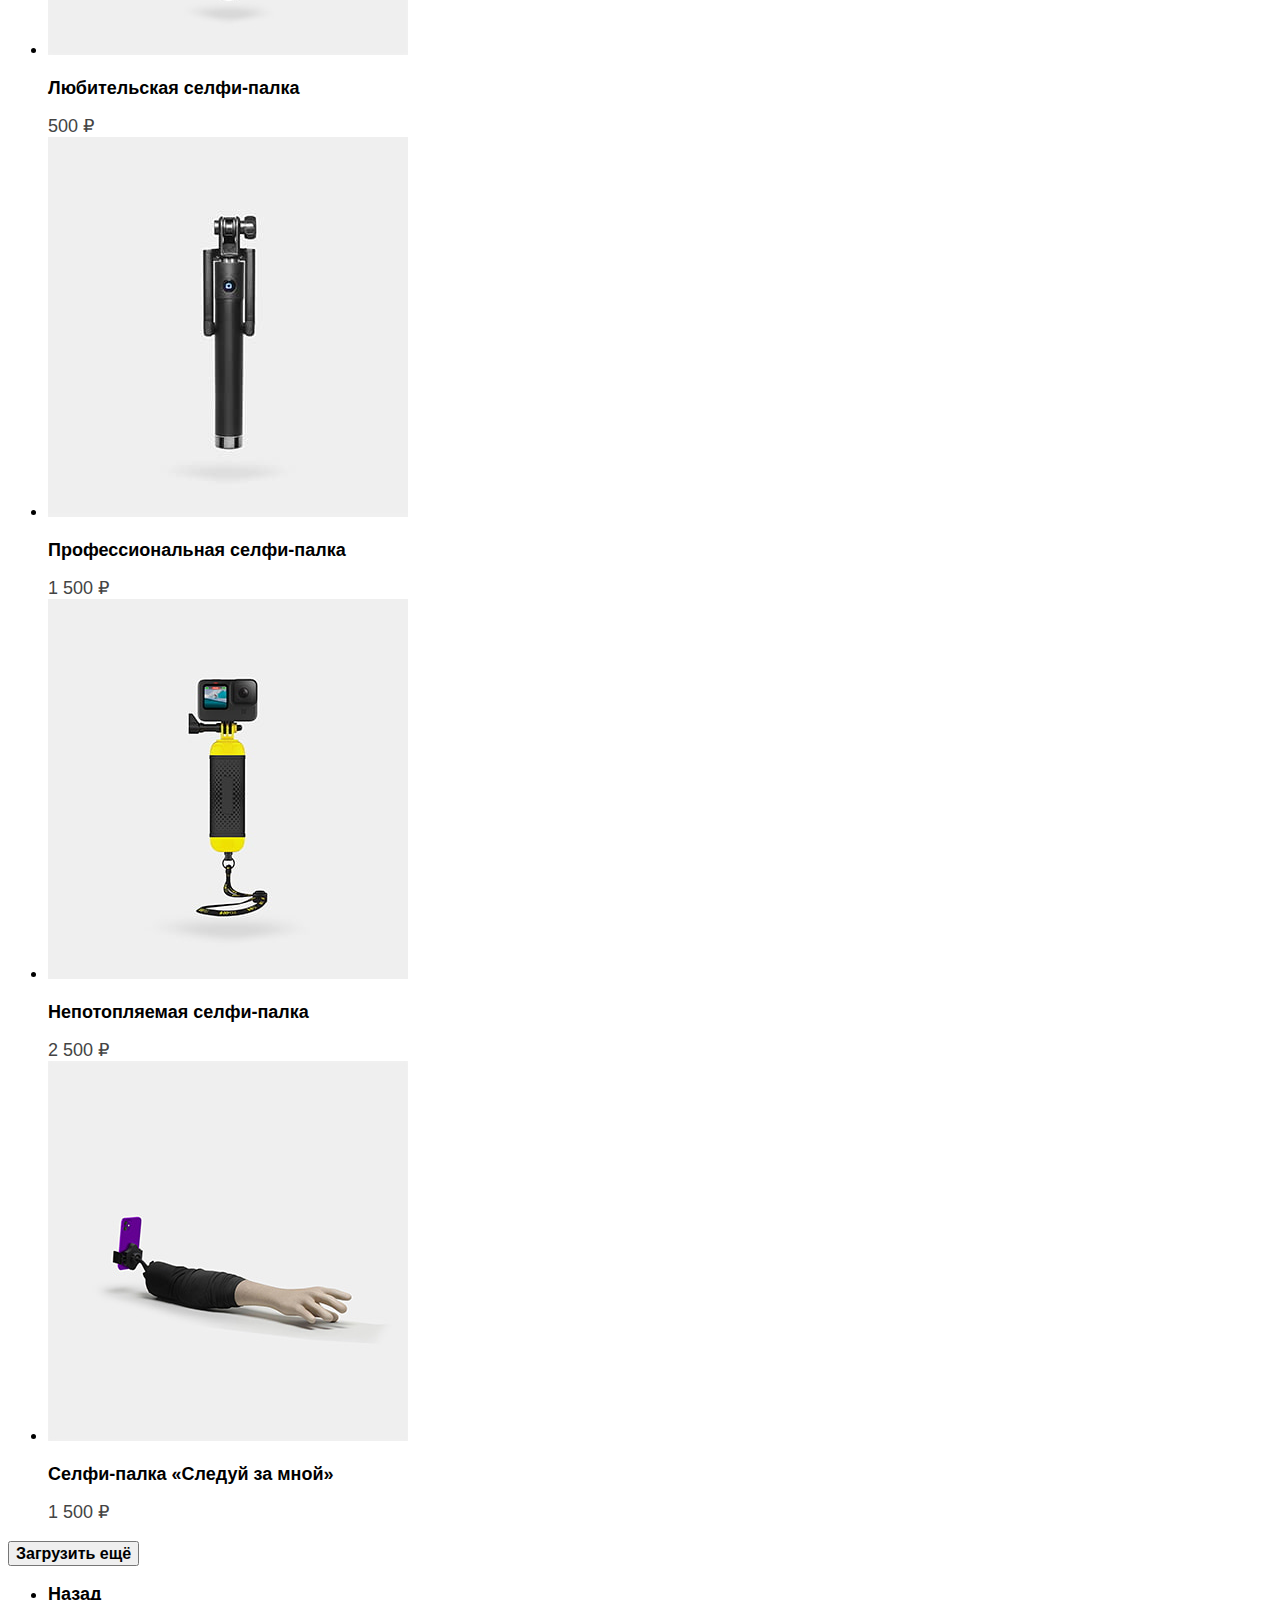
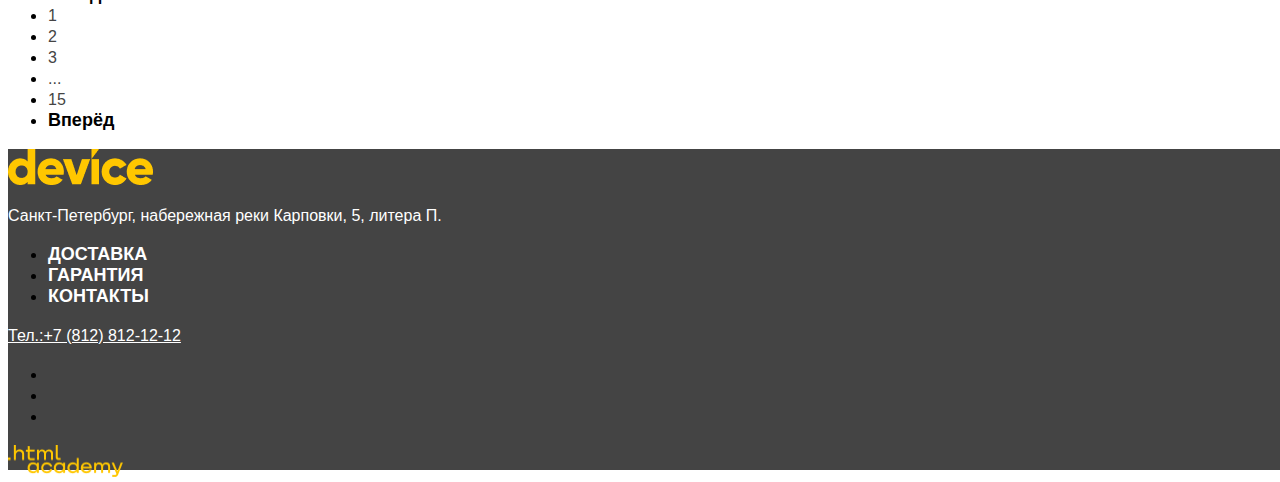
==== commit cb2b5b91: "шрифты и фоны без валидации" ====
--- a/catalog.html
+++ b/catalog.html
@@ -4,10 +4,13 @@
 <head>
   <meta charset="utf-8">
   <title>Каталог</title>
+  <link rel="icon" href="/favicon.svg" type="image/svg+xml">
+  <link rel="stylesheet" href="styles/styles.css">
 </head>
 
 <body>
   <header class="page-header">
+    <div class="catalog-header-background"></div>
     <a class="index-link" href="index.html">
       <img class="main-logo" src="images\header\logo_black.png" width="145" height="36" alt="Логотип сайта Девайс">
     </a>
@@ -21,30 +24,30 @@
       <button class="open-folder"><span class="visually-hidden">Открыть список</span></button>
     </div>
 
-      <ul class="navigation-list navigation-user">
-        <li class="navigation-item">
-          <a class="navigation-entrance" href="#">Коля Петухов</a>
-        </li>
-        <li class="navigation-item">
-          <a class="navigation-entrance-exit" href="#">Выйти</a>
-        </li>
-        <li class="navigation-item">
-          <a class="navigation-compare" href="#">Сравнить</a>
-        </li>
-        <li class="navigation-item">
-          <a class="navigation-shopping-basket" href="#">Корзина</a>
+      <ul class="navigation-user">
+        <li class="navigation-item">
+          <a class="user-link user-name" href="#">Коля Петухов</a>
+        </li>
+        <li class="navigation-item">
+          <a class="user-link" href="#">Выйти</a>
+        </li>
+        <li class="navigation-item">
+          <a class="user-link" href="#">Сравнить</a>
+        </li>
+        <li class="navigation-item">
+          <a class="user-link" href="#">Корзина</a>
         </li>
       </ul>
     
-      <ul class="navigation-list navigation-main">
-        <li class="navigation-item">
-          <a class="navigation-delivery" href="#">Доставка</a>
-        </li>
-        <li class="navigation-item">
-          <a class="navigation-warranty" href="#">Гарантия</a>
-        </li>
-        <li class="navigation-item">
-          <a class="navigation-contacs" href="#">Контакты</a>
+      <ul class="navigation-main">
+        <li class="navigation-item">
+          <a class="service-link" href="#">Доставка</a>
+        </li>
+        <li class="navigation-item">
+          <a class="service-link" href="#">Гарантия</a>
+        </li>
+        <li class="navigation-item">
+          <a class="service-link" href="#">Контакты</a>
         </li>
       </ul>
   </header>
@@ -70,66 +73,67 @@
       <form class="catalog-filter" action="https://echo.htmlacademy.ru/" method="get">
 
         <fieldset class="catalog-filter-group-price">
-          <legend class="catalog-filter-title">Стоимость</legend>
-          
+          <legend class="catalog-filter-title"><span class="legend-text">Стоимость</span></legend>
         </fieldset>
 
         <fieldset class="catalog-filter-group-color">
-          <legend class="catalog-filter-title">Цвет</legend>
+          <legend class="catalog-filter-title"><span class="legend-text">Цвет</span></legend>
           <ul class="catalog-filter-list">
             <li class="catalog-filter-list">
               <label class="control">
-                <input class="control-input" type="checkbox" name="color-black" checked>Черный</label>
-            </li>
-
-            <li class="catalog-filter-list">
-              <label class="control">
-                <input class="control-input" type="checkbox" name="color-white" checked>Белый</label>
-            </li>
-
-            <li class="catalog-filter-list">
-              <label class="control">
-                <input class="control-input" type="checkbox" name="color-blue">Синий</label>
-            </li>
-
-            <li class="catalog-filter-list">
-              <label class="control">
-                <input class="control-input" type="checkbox" name="color-red">Красный</label>
-            </li>
-
-            <li class="catalog-filter-list">
-              <label class="control">
-                <input class="control-input" type="checkbox" name="color-pink">Розовый</label>
+                <input class="control-input" type="checkbox" name="color-black" checked><span class="color-text">Черный</span></label>
+            </li>
+
+            <li class="catalog-filter-list">
+              <label class="control">
+                <input class="control-input" type="checkbox" name="color-white" checked><span class="color-text">Белый</span></label>
+            </li>
+
+            <li class="catalog-filter-list">
+              <label class="control">
+                <input class="control-input" type="checkbox" name="color-blue"><span class="color-text">Синий</span></label>
+            </li>
+
+            <li class="catalog-filter-list">
+              <label class="control">
+                <input class="control-input" type="checkbox" name="color-red"><span class="color-text">Красный</span></label>
+            </li>
+
+            <li class="catalog-filter-list">
+              <label class="control">
+                <input class="control-input" type="checkbox" name="color-pink"><span class="color-text">Розовый</span></label>
             </li>
           </ul>
         </fieldset>
 
         <fieldset class="catalog-filter-group-bluetooth">
-          <legend class="catalog-filter-title">Bluetooth</legend>
+          <legend class="catalog-filter-title"><span class="legend-text">Bluetooth</span></legend>
           <ul class="catalog-filter-list">
             <li class="catalog-filter-item">
               <label class="control">
                 <input class="control-input" type="radio" name="Bluetooth" value="yes" checked>
-                Есть
+                <span class="bluetooth-text">Есть</span>
               </label>
             </li>
             <li class="catalog-filter-item">
               <label class="control">
                 <input class="control-input" type="radio" name="Bluetooth" value="no">
-                Нет
+                <span class="bluetooth-text">Нет</span>
               </label>
             </li>
           </ul>
         </fieldset>
 
-        <button class="button" type="submit">Показать</button>
+        <button class="button" type="submit"> <span class="show-button">Показать</span></button>
       </form>
     </section>
     
     <section class="catalog-products">
       <h2 class="sorting-header">Сортировка:</h2>
       <select class="select-control">
-        <option value="popular">Популярные</option>
+        <option value="popular">
+         <span class="popular-text">Популярные</span>
+        </option>
       </select>
       <a class="button-start" href="#">
         <span class="visually-hidden">Показать с начала</span>
@@ -170,11 +174,13 @@
           <b class="product-card-price">1 500 ₽</b>
         </li>
       </ul>
-      <button class="button pagination-download-more" type="button">Загрузить ещё</button>
+      <button class="button pagination-download-more" type="button">
+       <span class="download-more-button-text">Загрузить ещё</span>
+      </button>
 
       <ul class="pagination">
         <li class="pagination-item">
-          <a class="pagination-link pagination-prev pagination-disabled" href="#">Назад</a>
+          <a class="pagination-prev pagination-disabled" href="#">Назад</a>
         </li>
         <li class="pagination-item">
           <a class="pagination-link pagination-current">1</a>
@@ -186,13 +192,13 @@
           <a class="pagination-link" href="#">3</a>
         </li>
         <li class="pagination-item">
-          <a class="pagination-ellipsis" href="#">...</a>
+          <a class="pagination-link pagination-ellipsis" href="#">...</a>
         </li>
         <li class="pagination-item">
           <a class="pagination-link" href="#">15</a>
         </li>
         <li class="pagination-item">
-          <a class="pagination-link pagination-next" href="#">Вперёд</a>
+          <a class="pagination-next" href="#">Вперёд</a>
         </li>
       </ul>
     </section>
@@ -219,19 +225,13 @@
       <h3 class="visually-hidden">Ссылки на социальные сети</h3>
       <ul class="footer-social-list">
         <li class="footer-social-item">
-          <a class="button-footer-social" href="#">
-            <img class="telegram-img" src="images\footer\telegram.png" width="40" height="40" alt="Телеграм">
-          </a>
+          <a class="button-footer-telegram" href="tg://resolve?domain=htmlacademy"><span class="visually-hidden">Telegram</span></a>
         </li>
         <li class="footer-social-item">
-          <a class="button-footer-social" href="#">
-            <img class="youtube-img" src="images\footer\youtube.png" width="40" height="40" alt="Ютуб">
-          </a>
+          <a class="button-footer-youtube" href="https://www.youtube.com/user/htmlacademyru"><span class="visually-hidden">YouTube</span></a>
         </li>
         <li class="footer-social-item">
-          <a class="button-footer-social" href="#">
-            <img class="twitter-img" src="images\footer\twitter.png" width="40" height="40" alt="Твиттер">
-          </a>
+          <a class="button-footer-twitter" href="https://twitter.com/htmlacademy_ru"><span class="visually-hidden">Twitter</span></a>
         </li>
       </ul>
     </div>
@@ -241,7 +241,6 @@
         <img class="htmlacademy-img" src="images\footer\html_academy.png" width="114.9" height="32.9" alt="Логотип HTML-Academy">
       </a>
     </div>
-    <img class="footer-img" src="images\footer\rectangle_little_yellow.svg" width="80" height="7" alt="Векторная графика">
   </footer>
 </body>
 </html>
--- a/styles/styles.css
+++ b/styles/styles.css
@@ -0,0 +1,484 @@
+@font-face {
+    font-family: Raleway;
+    font-style: normal;
+    font-weight: 800;
+    src: url(../fonts/raleway/raleway-800.woff2) format("woff2");
+    font-display: swap;
+}
+
+@font-face {
+    font-family: Rubik;
+    font-style: normal;
+    font-weight: 400;
+    src: url(../fonts/rubik/rubik-400.woff2) format("woff2");
+    font-display: swap;
+}
+
+@font-face {
+    font-family: Rubik;
+    font-style: normal;
+    font-weight: 700;
+    src: url(../fonts/rubik/rubik-700.woff2) format("woff2");
+    font-display: swap;
+}
+
+body {
+    font-family: "Raleway", "Arial", sans-serif;
+    font-size: 18px;
+    line-height: 21px;
+    background-color: #FFFFFF;
+    color: #000000;
+}
+
+.visually-hidden {
+  position: absolute;
+  width: 1px;
+  height: 1px;
+  margin: -1px;
+  border: 0;
+  padding: 0;
+  white-space: nowrap;
+  clip-path: inset(100%);
+  clip: rect(0 0 0 0);
+  overflow: hidden;
+}
+
+.page-header-background {
+    background-color: #FFE17F;
+    width: 1160px;
+    height: 300px;
+    margin-top: 40px;
+}
+
+.catalog-header-background {
+  background-color: #FFE17F;
+  width: 1160px;
+  height: 186px;
+  margin-top: 40px;
+}
+
+.user-link {
+    font-family: "Rubik", "Arial", sans-serif;
+    color: #000000;
+    font-size: 18px;
+    line-height: 30px;
+    font-weight: 400;
+    text-decoration: none;
+}
+
+.service-link {
+    font-family: "Raleway", sans-serif;
+    color: #000000;
+    font-size: 18px;
+    line-height: 21px;
+    font-weight: 800;
+    text-decoration: none;
+}
+
+.catalog-link-main {
+    font-family: "Raleway", sans-serif;
+    line-height: 21px;
+    font-weight: 800;
+    text-align: left;
+    color: #000000;
+    text-transform: uppercase;
+    text-decoration: none;
+  }
+
+  .main-index {
+    color: #000000;
+    background-color: #FFFFFF;
+  }
+
+  .slide-number {
+    font-family: "Rubik", sans-serif;
+    font-size: 180px;
+    line-height: 30px;
+    font-weight: 700;
+    text-align: right;
+    color: #FFFFFF;
+    background-color: #FFE17F;
+  }
+
+  .tagline {
+    font-family: "Raleway", sans-serif;
+    font-size: 50px;
+    line-height: 50px;
+    font-weight: 800;
+    text-align: left;
+    color: #000000;
+  }
+
+  .description {
+    font-family: "Rubik", sans-serif;
+    font-size: 18px;
+    line-height: 30px;
+    font-weight: 400;
+    text-align: left;
+    color: #444444;
+  }
+
+  .characteristics dt {
+    font-family: "Rubik", sans-serif;
+    font-size: 36px;
+    line-height: 30px;
+    font-weight: 400;
+    text-align: left;
+    color: #000000;
+  }
+
+  .characteristics dd {
+    font-family: "Rubik", sans-serif;
+    font-size: 16px;
+    line-height: 30px;
+    font-weight: 400;
+    text-align: left;
+    color: #444444;
+  }
+.additional-services-button {
+  font-family: "Raleway", sans-serif;
+  font-size: 18px;
+  line-height: 21px;
+  font-weight: 800;
+  text-align: center;
+  color: #000000;
+}
+
+.additional-services-header, .inner-header-title {
+  font-family: "Raleway", sans-serif;
+  font-size: 50px;
+  line-height: 50px;
+  font-weight: 800;
+  text-align: left;
+  color: #000000;
+}
+
+.breadcrumbs-link {
+  font-family: "Rubik", sans-serif;
+  font-size: 16px;
+  line-height: 19px;
+  font-weight: 400;
+  text-align: left;
+  color: #000000;
+  text-decoration: none;
+}
+
+.additional-services-description{
+  font-family: "Rubik", sans-serif;
+  font-size: 18px;
+  line-height: 30px;
+  font-weight: 400;
+  text-align: left;
+  color: #444444;
+}
+
+.additional-services {
+  background-color: #F0F0F0;
+  width: 1440px;
+  height: 289;
+}
+
+.rare-goods-order  {
+  background-color: #F0F0F0;
+  width: 1160px;
+  height: 100;
+}
+
+.rare-goods-order-link-button {
+  font-family: "Raleway", sans-serif;
+  font-size: 20px;
+  line-height: 23px;
+  font-weight: 800;
+  text-align: center;
+  color: #000000;
+  text-transform: uppercase;
+  text-decoration: none;
+}
+
+.rare-goods-order-img {
+  height: 125px;
+  width: 100px;
+  background-color: #FFE17F;
+  background-image: url(../images/main/delivery.svg);
+}
+
+.characteristics-more {
+    font-family: "Raleway", sans-serif;
+    font-size: 18px;
+    line-height: 21px;
+    font-weight: 800;
+    text-align: center;
+    color: #000000;
+    text-transform: uppercase;
+    text-decoration: none;
+}
+
+  .yellow-square-glasses {
+    height: 160px;
+    width: 160px;
+    background-color: #FFE17F;
+    background-image: url(../images/main/nav_1.png);
+  }
+
+  .yellow-square-monopode{
+    height: 160px;
+    width: 160px;
+    background-color: #FFE17F;
+    background-image: url(../images/main/nav_2.png);
+  }
+
+  .yellow-square-camera {
+    height: 160px;
+    width: 160px;
+    background-color: #FFE17F;
+    background-image: url(../images/main/nav_3.png);
+  }
+
+  .yellow-square-bracelet {
+    height: 160px;
+    width: 160px;
+    background-color: #FFE17F;
+    background-image: url(../images/main/nav_4.png);
+  }
+
+  .yellow-square-watch {
+    height: 160px;
+    width: 160px;
+    background-color: #FFE17F;
+    background-image: url(../images/main/nav_5.png);
+  }
+
+  .yellow-square-copter {
+    height: 160px;
+    width: 160px;
+    background-color: #FFE17F;
+    background-image: url(../images/main/nav_6.png);
+  }
+
+  .catalog-link {
+    font-family: "Raleway", sans-serif;
+    line-height: 24px;
+    font-weight: 800;
+    text-align: left;
+    color: #000000;
+    text-decoration: none;
+  }
+
+  .about-company-title, .contacts-title, .newsletter-title {
+    font-family: "Raleway", sans-serif;
+    font-size: 50px;
+    line-height: 50px;
+    font-weight: 800;
+    text-align: left;
+    color: #000000;
+    text-transform: uppercase;
+  }
+
+  .about-company-text, .about-delivery-partners, .contacts-title-text, .newsletter-text {
+    font-family: "Rubik", sans-serif;
+    font-size: 18px;
+    line-height: 30px;
+    font-weight: 400;
+    text-align: left;
+    color: #444444;  
+  }
+
+  .delivery-partners {
+    font-family: "Rubik", sans-serif;
+    font-size: 18px;
+    line-height: 20px;
+    font-weight: 700;
+    text-align: left;
+    color: #000000; 
+  }
+
+  .shop-name, .contacts-subtitle {
+    font-family: "Rubik", sans-serif;
+    font-size: 24px;
+    line-height: 30px;
+    font-weight: 700;
+    text-align: left;
+    color: #444444; 
+  }
+
+  .contacts-address,.contacts-address a {
+    font-family: "Rubik", sans-serif;
+    font-style: normal;
+    font-size: 18px;
+    line-height: 30px;
+    font-weight: 400;
+    text-align: left;
+    color: #444444; 
+  }
+
+  .contacts-schedule {
+    font-family: "Rubik", sans-serif;
+    font-style: normal;
+    font-size: 18px;
+    line-height: 30px;
+    font-weight: 400;
+    text-align: left;
+    color: #444444; 
+  }
+
+  .about-company-link, .text-us-link {
+    font-family: "Raleway", sans-serif;
+    font-size: 18px;
+    line-height: 21px;
+    font-weight: 800;
+    text-align: center;
+    color: #000000;
+    text-transform: uppercase;
+    text-decoration: none;
+  }
+
+  .newsletter {
+    width: 1440px;
+    height: 421px;
+    background-color: #F0F0F0;
+  }
+
+  .newsletter-button-text {
+    font-family: "Raleway", sans-serif;
+    font-size: 18px;
+    line-height: 21px;
+    font-weight: 800;
+    text-align: center;
+    color: #000000;
+    text-transform: uppercase;
+    text-decoration: none;
+  }
+
+  .spoiler {
+    font-family: "Rubik", sans-serif;
+    font-style: normal;
+    font-size: 18px;
+    line-height: 30px;
+    font-weight: 400;
+    text-align: left;
+    color: #444444; 
+  }
+
+  footer {
+    width: 1440px;
+    height: 321px;
+    background-color: #444444;
+  }
+
+  .footer-contacts-address-text, .footer-contacts-phone {
+    font-family: "Rubik", sans-serif;
+    font-style: normal;
+    font-size: 16px;
+    line-height: 20px;
+    font-weight: 400;
+    text-align: left;
+    color: #FFFFFF; 
+  }
+
+  .footer-nav-link {
+    font-family: "Raleway", sans-serif;
+    font-style: normal;
+    font-size: 18px;
+    line-height: 21px;
+    font-weight: 800;
+    text-align: left;
+    color: #FFFFFF; 
+    text-transform: uppercase;
+    text-decoration: none;
+  }
+
+.filter-header, .sorting-header {
+  font-family: "Raleway", sans-serif;
+  font-size: 16px;
+  line-height: 19px;
+  font-weight: 800;
+  text-align: left;
+  color: #000000; 
+}
+
+.legend-text {
+  font-family: "Rubik", sans-serif;
+  font-size: 18px;
+  line-height: 20px;
+  font-weight: 700;
+  text-align: left;
+  color: #000000; 
+}
+
+.color-text, .bluetooth-text {
+  font-family: "Rubik", sans-serif;
+  font-size: 16px;
+  line-height: 19px;
+  font-weight: 400;
+  text-align: left;
+  color: #000000; 
+}
+
+.show-button {
+  font-family: "Raleway", sans-serif;
+  font-size: 18px;
+  line-height: 21px;
+  font-weight: 800;
+  text-align: center;
+  color: #000000; 
+  text-transform: uppercase;
+}
+
+.product-card-title {
+  font-family: "Rubik", sans-serif;
+  font-size: 18px;
+  line-height: 20px;
+  font-weight: 700;
+  text-align: left;
+  color: #000000;
+}
+
+.product-card-link {
+  text-decoration: none;
+}
+
+.product-card-price {
+  font-family: "Rubik", sans-serif;
+  font-size: 18px;
+  line-height: 21px;
+  font-weight: 400;
+  text-align: right;
+  color: #444444;
+}
+
+.popular-text {
+  font-family: "Rubik", sans-serif;
+  font-size: 18px;
+  line-height: 30px;
+  font-weight: 400;
+  text-align: left;
+  color: #000000;
+}
+
+.download-more-button-text {
+  font-family: "Raleway", sans-serif;
+  font-size: 16px;
+  line-height: 19px;
+  font-weight: 800;
+  text-align: center;
+  color: #000000;
+}
+.pagination-prev, .pagination-next {
+  font-family: "Raleway", sans-serif;
+  font-size: 18px;
+  line-height: 21px;
+  font-weight: 800;
+  text-align: left;
+  color: #000000;
+  text-decoration: none;
+}
+
+.pagination-link {
+  font-family: "Rubik", sans-serif;
+  font-size: 16px;
+  line-height: 20px;
+  font-weight: 400;
+  text-align: center;
+  color: #444444;
+  text-decoration: none;
+}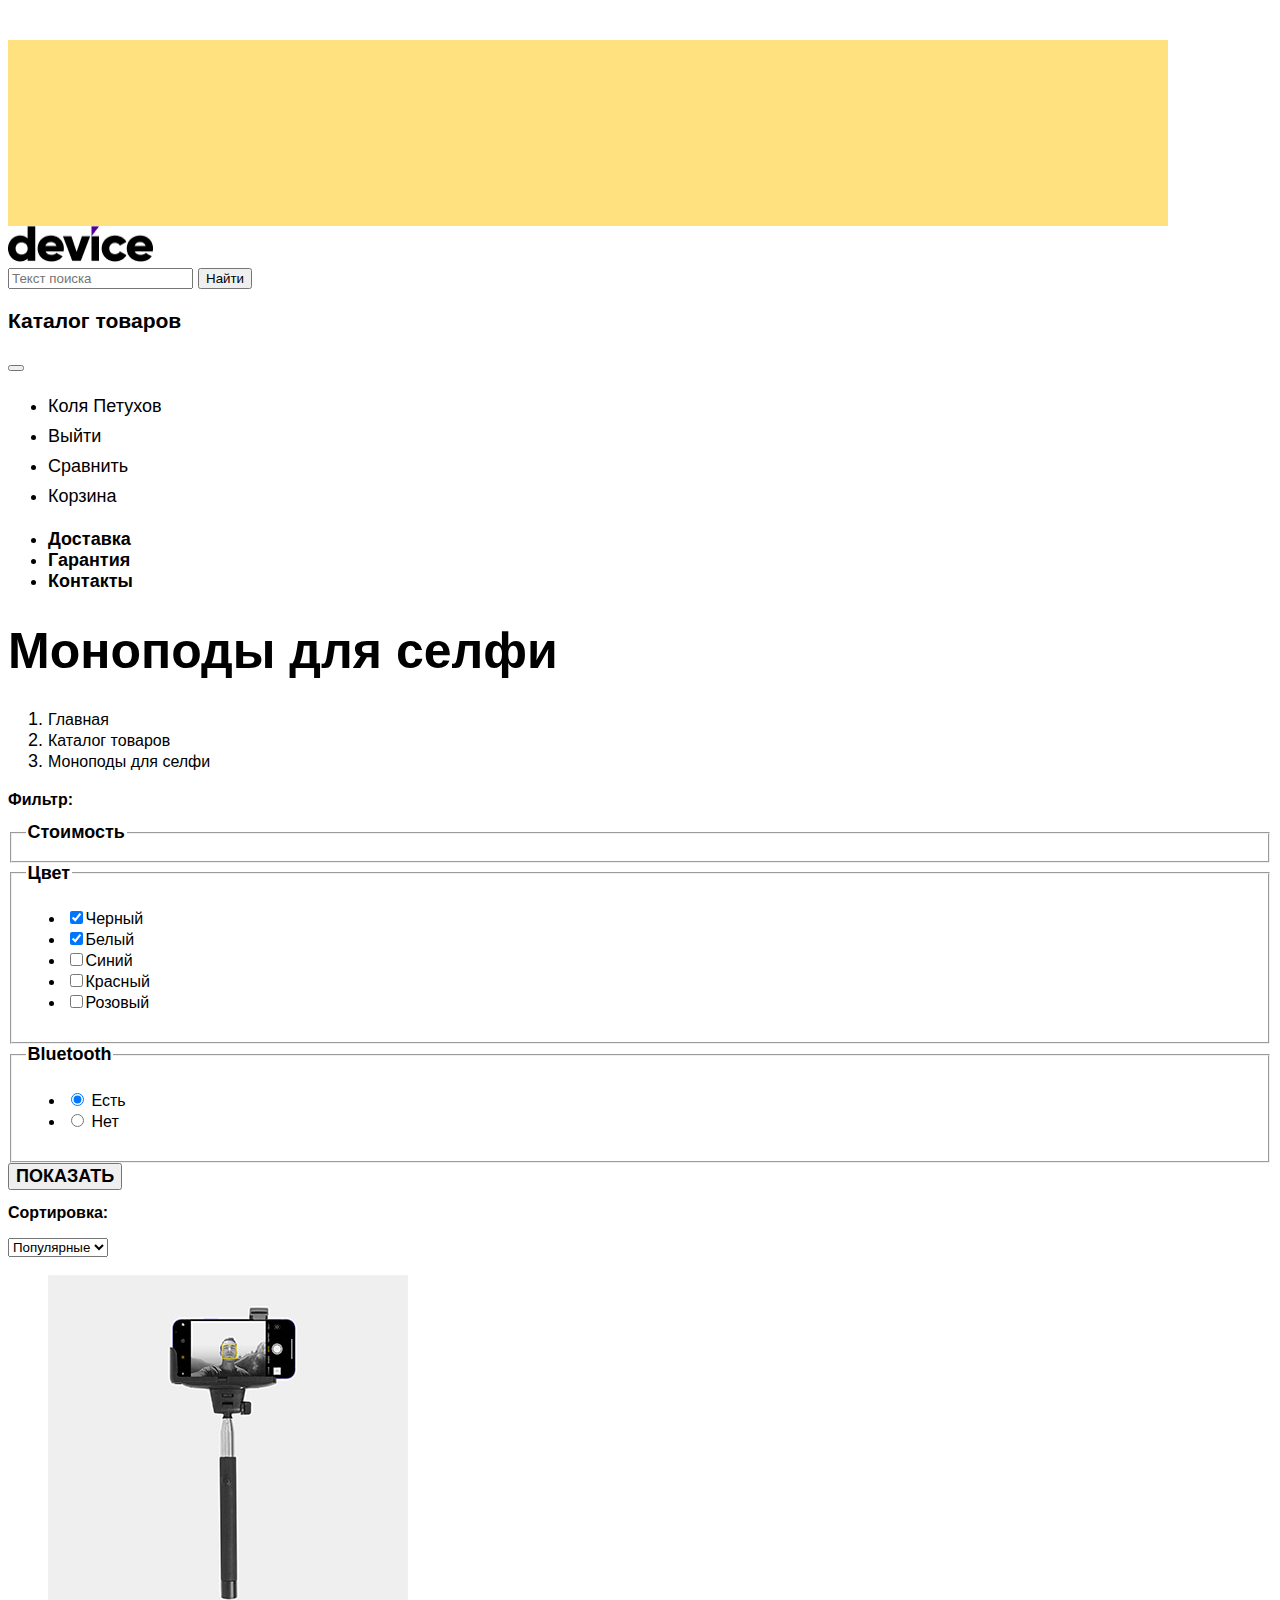
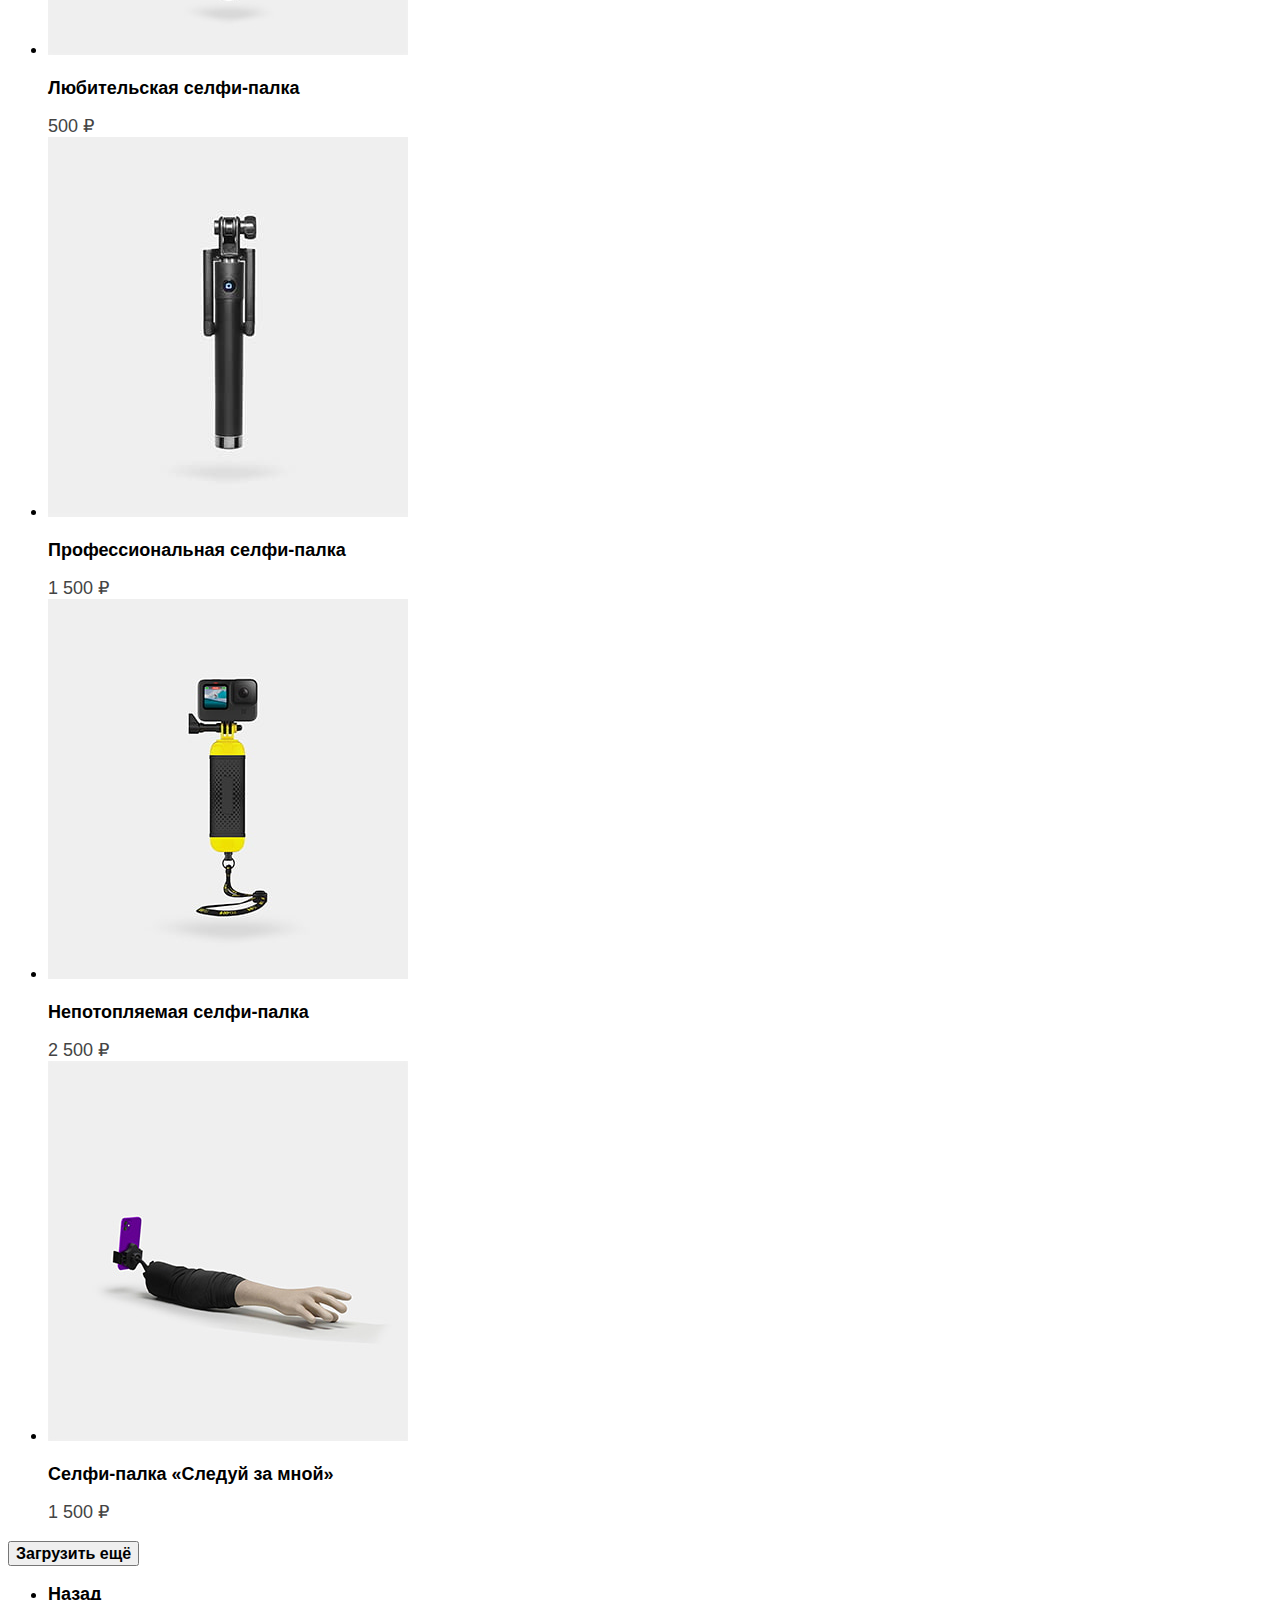
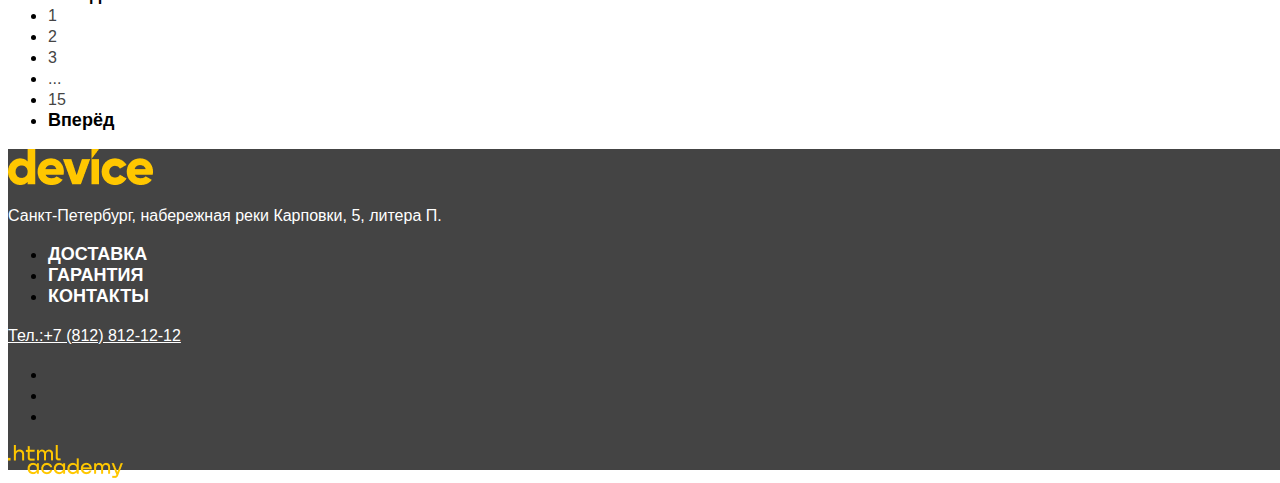
==== commit 215fcf96: "Домашнее задание по 4 разделу" ====
--- a/catalog.html
+++ b/catalog.html
@@ -12,7 +12,7 @@
   <header class="page-header">
     <div class="catalog-header-background"></div>
     <a class="index-link" href="index.html">
-      <img class="main-logo" src="images\header\logo_black.png" width="145" height="36" alt="Логотип сайта Девайс">
+      <img class="main-logo" src="/images/header/logo_black.png" width="145" height="36" alt="Логотип сайта Девайс">
     </a>
     <form class="search-form" action="#" method="get">
       <input name="search" type="search" placeholder="Текст поиска">
@@ -144,7 +144,7 @@
       <ul class="product-list">
         <li class="product-card">
           <a class="product-card-link" href="product.html">
-            <img class="product-card-image" src="images\catalog\product-1.jpg" width="360" height="380" alt="Любительская селфи-палка">
+            <img class="product-card-image" src="/images/catalog/product-1.jpg" width="360" height="380" alt="Любительская селфи-палка">
             <h3 class="product-card-title">Любительская селфи-палка</h3>
           </a>
           <b class="product-card-price">500 ₽</b>
@@ -152,7 +152,7 @@
 
         <li class="product-card">
           <a class="product-card-link" href="#">
-            <img class="product-card-image" src="images\catalog\product-2.jpg" width="360" height="380" alt="Профессиональная селфи-палка">
+            <img class="product-card-image" src="/images/catalog/product-2.jpg" width="360" height="380" alt="Профессиональная селфи-палка">
             <h3 class="product-card-title">Профессиональная селфи-палка</h3>
           </a>
           <b class="product-card-price">1 500 ₽</b>
@@ -160,7 +160,7 @@
 
         <li class="product-card">
           <a class="product-card-link" href="#">
-            <img class="product-card-image" src="images\catalog\product-3.jpg"  width="360" height="380" alt="Непотопляемая селфи-палка">
+            <img class="product-card-image" src="/images/catalog/product-3.jpg"  width="360" height="380" alt="Непотопляемая селфи-палка">
             <h3 class="product-card-title">Непотопляемая селфи-палка</h3>
           </a>
           <b class="product-card-price">2 500 ₽</b>
@@ -168,7 +168,7 @@
 
         <li class="product-card">
           <a class="product-card-link" href="#">
-            <img class="product-card-image" src="images\catalog\product-4.jpg"  width="360" height="380" alt="Селфи-палка «Следуй за мной»">
+            <img class="product-card-image" src="/images/catalog/product-4.jpg"  width="360" height="380" alt="Селфи-палка «Следуй за мной»">
             <h3 class="product-card-title">Селфи-палка «Следуй за мной»</h3>
           </a>
           <b class="product-card-price">1 500 ₽</b>
@@ -205,7 +205,7 @@
   </main>
 
   <footer>
-    <img class="footer-logo" src="images\footer\logo_yellow.png" width="145" height="36" alt="Логотип сайта Девайс">
+    <img class="footer-logo" src="/images/footer/logo_yellow.png" width="145" height="36" alt="Логотип сайта Девайс">
 
     <address class="footer-contacts-address">
       <p class="footer-contacts-address-text">Санкт-Петербург, набережная реки Карповки, 5, литера П.</p>
@@ -238,7 +238,7 @@
 
     <div class="developer">
       <a class="htmlacademy-link" href="https://htmlacademy.ru/">
-        <img class="htmlacademy-img" src="images\footer\html_academy.png" width="114.9" height="32.9" alt="Логотип HTML-Academy">
+        <img class="htmlacademy-img" src="/images/footer/html_academy.png" width="115" height="33" alt="Логотип HTML-Academy">
       </a>
     </div>
   </footer>
